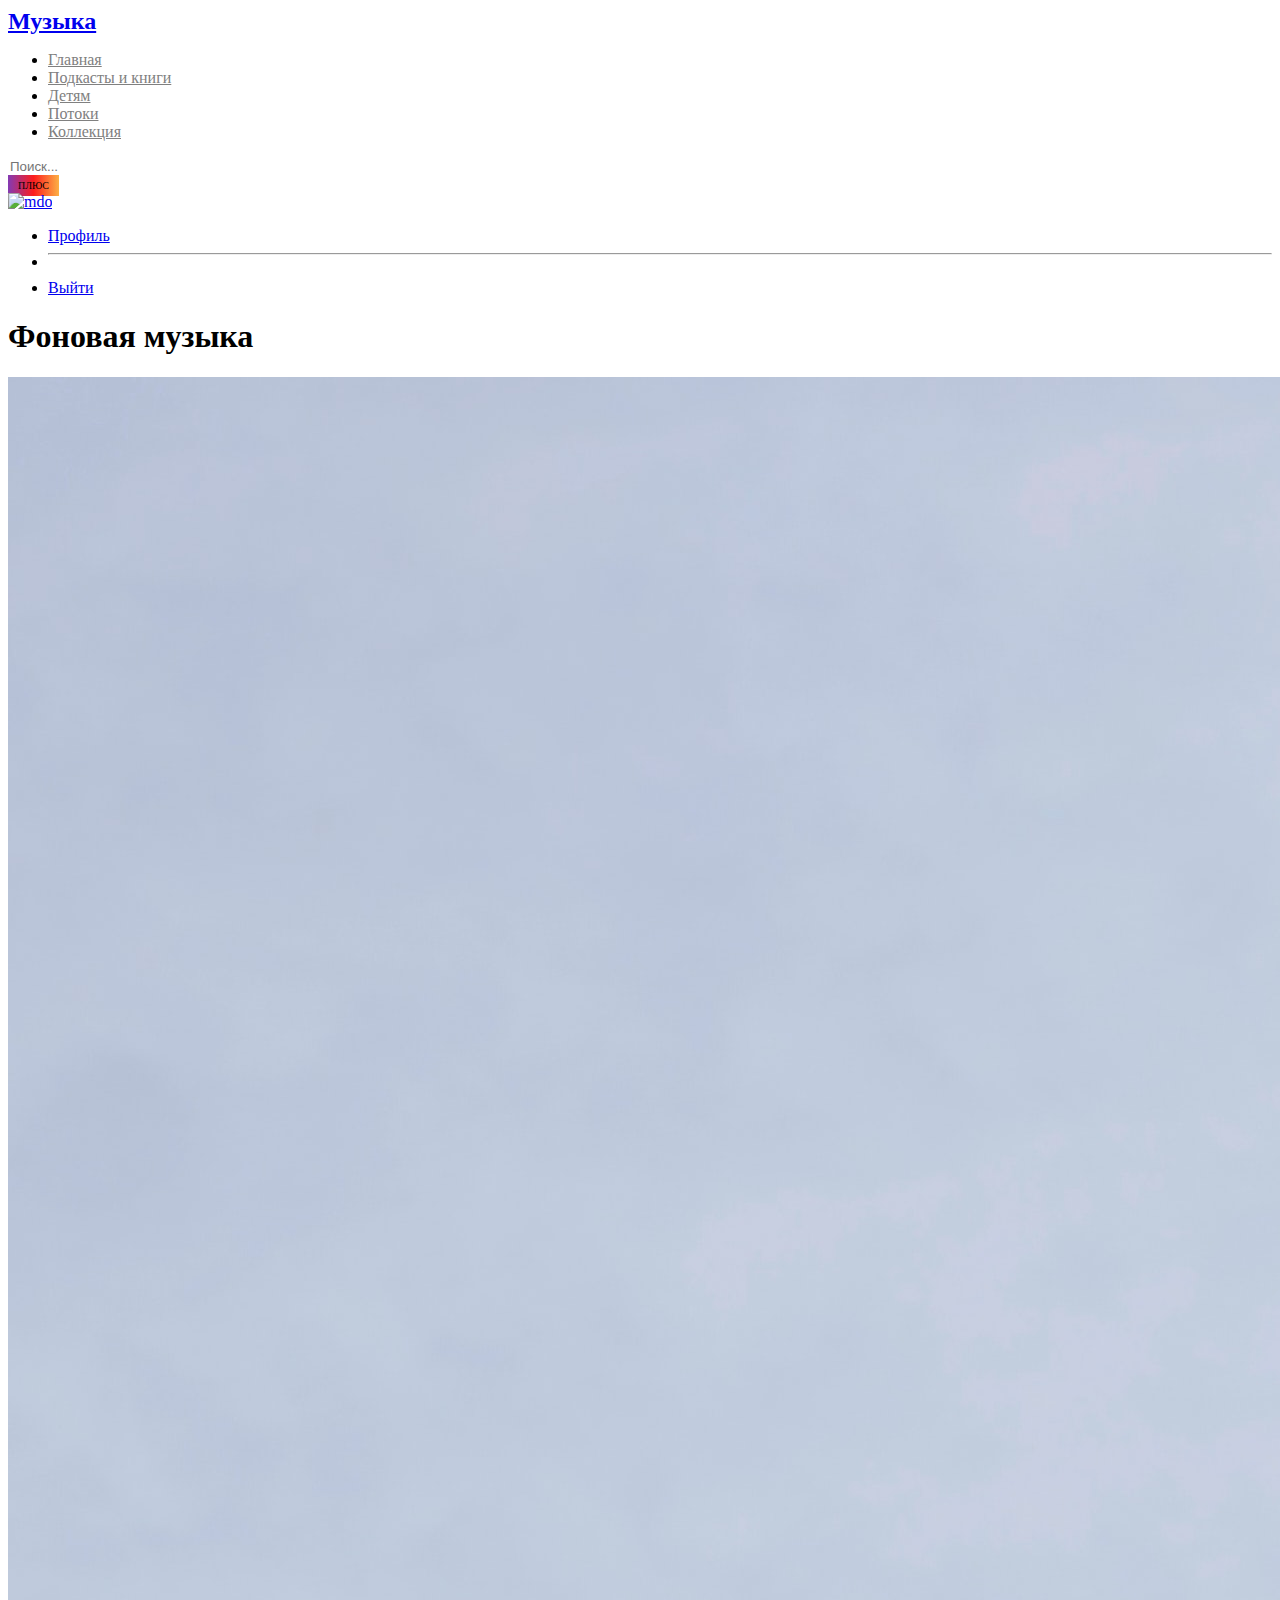
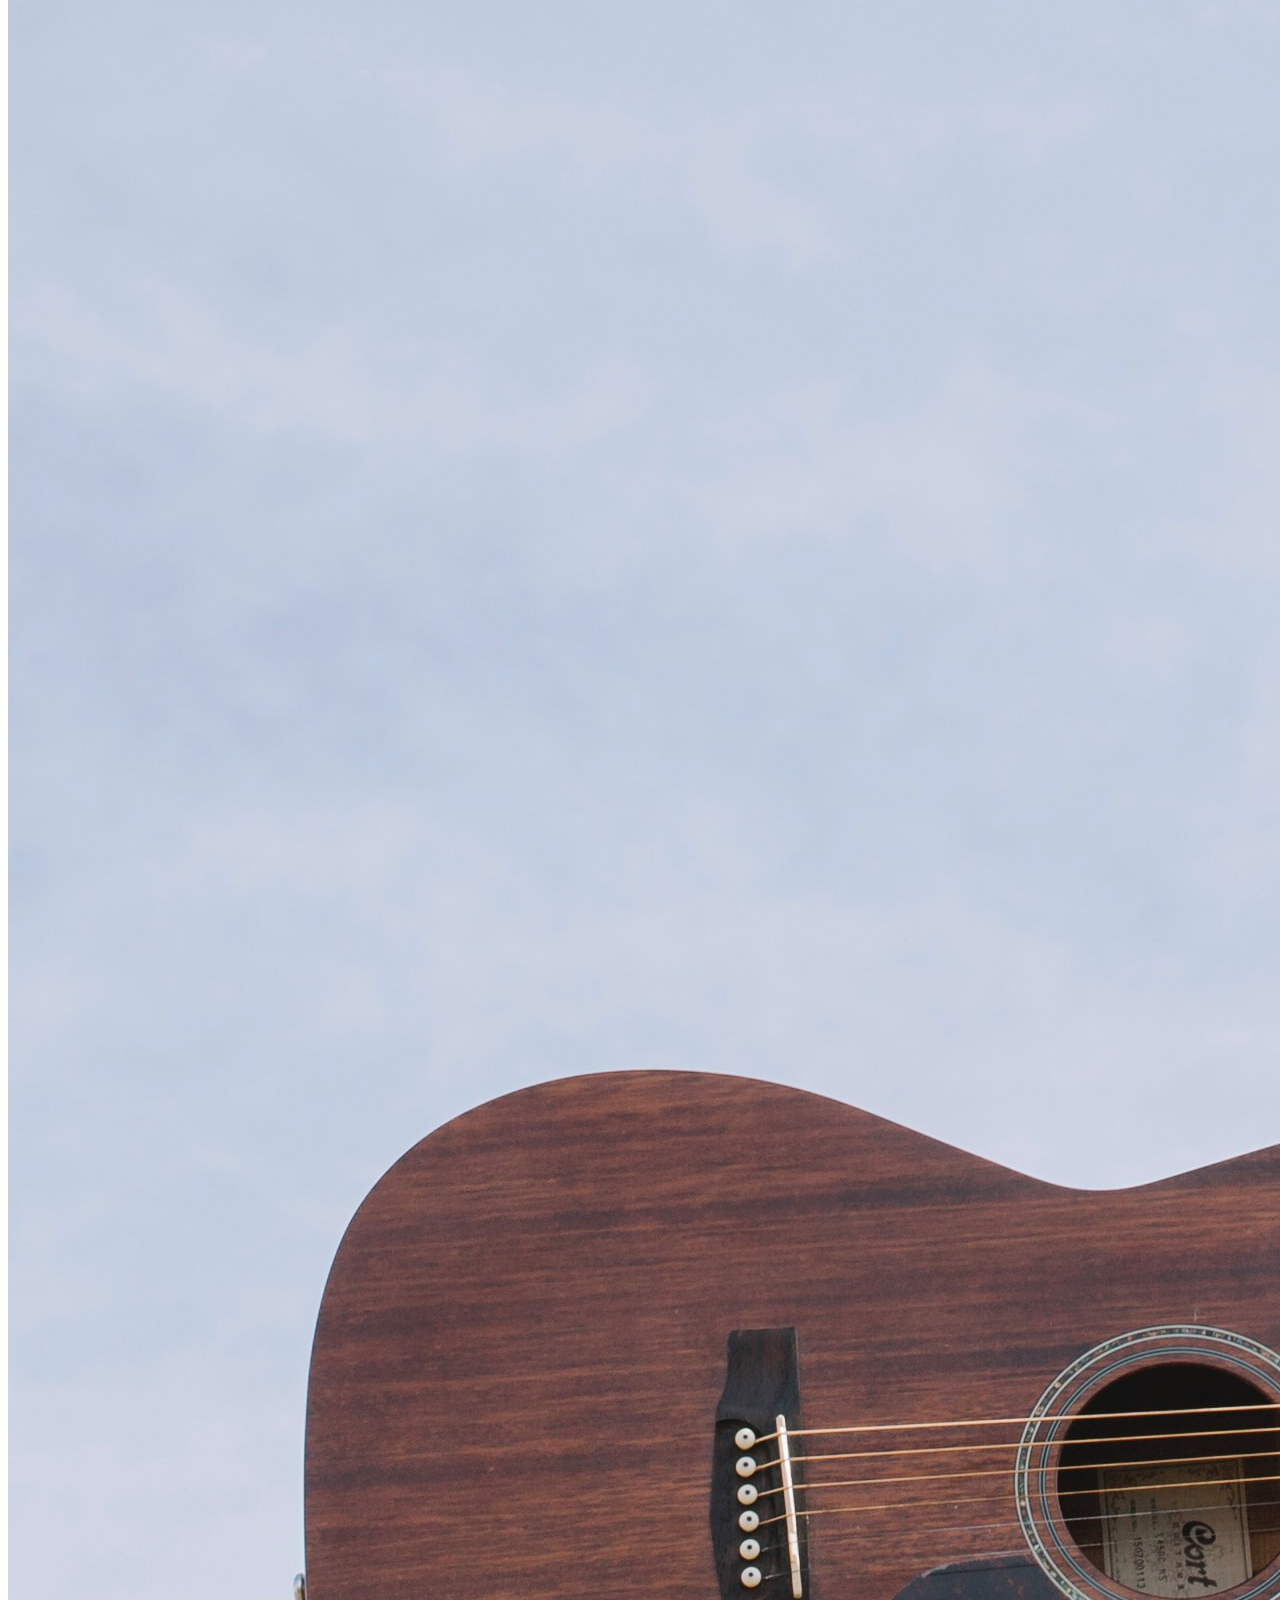
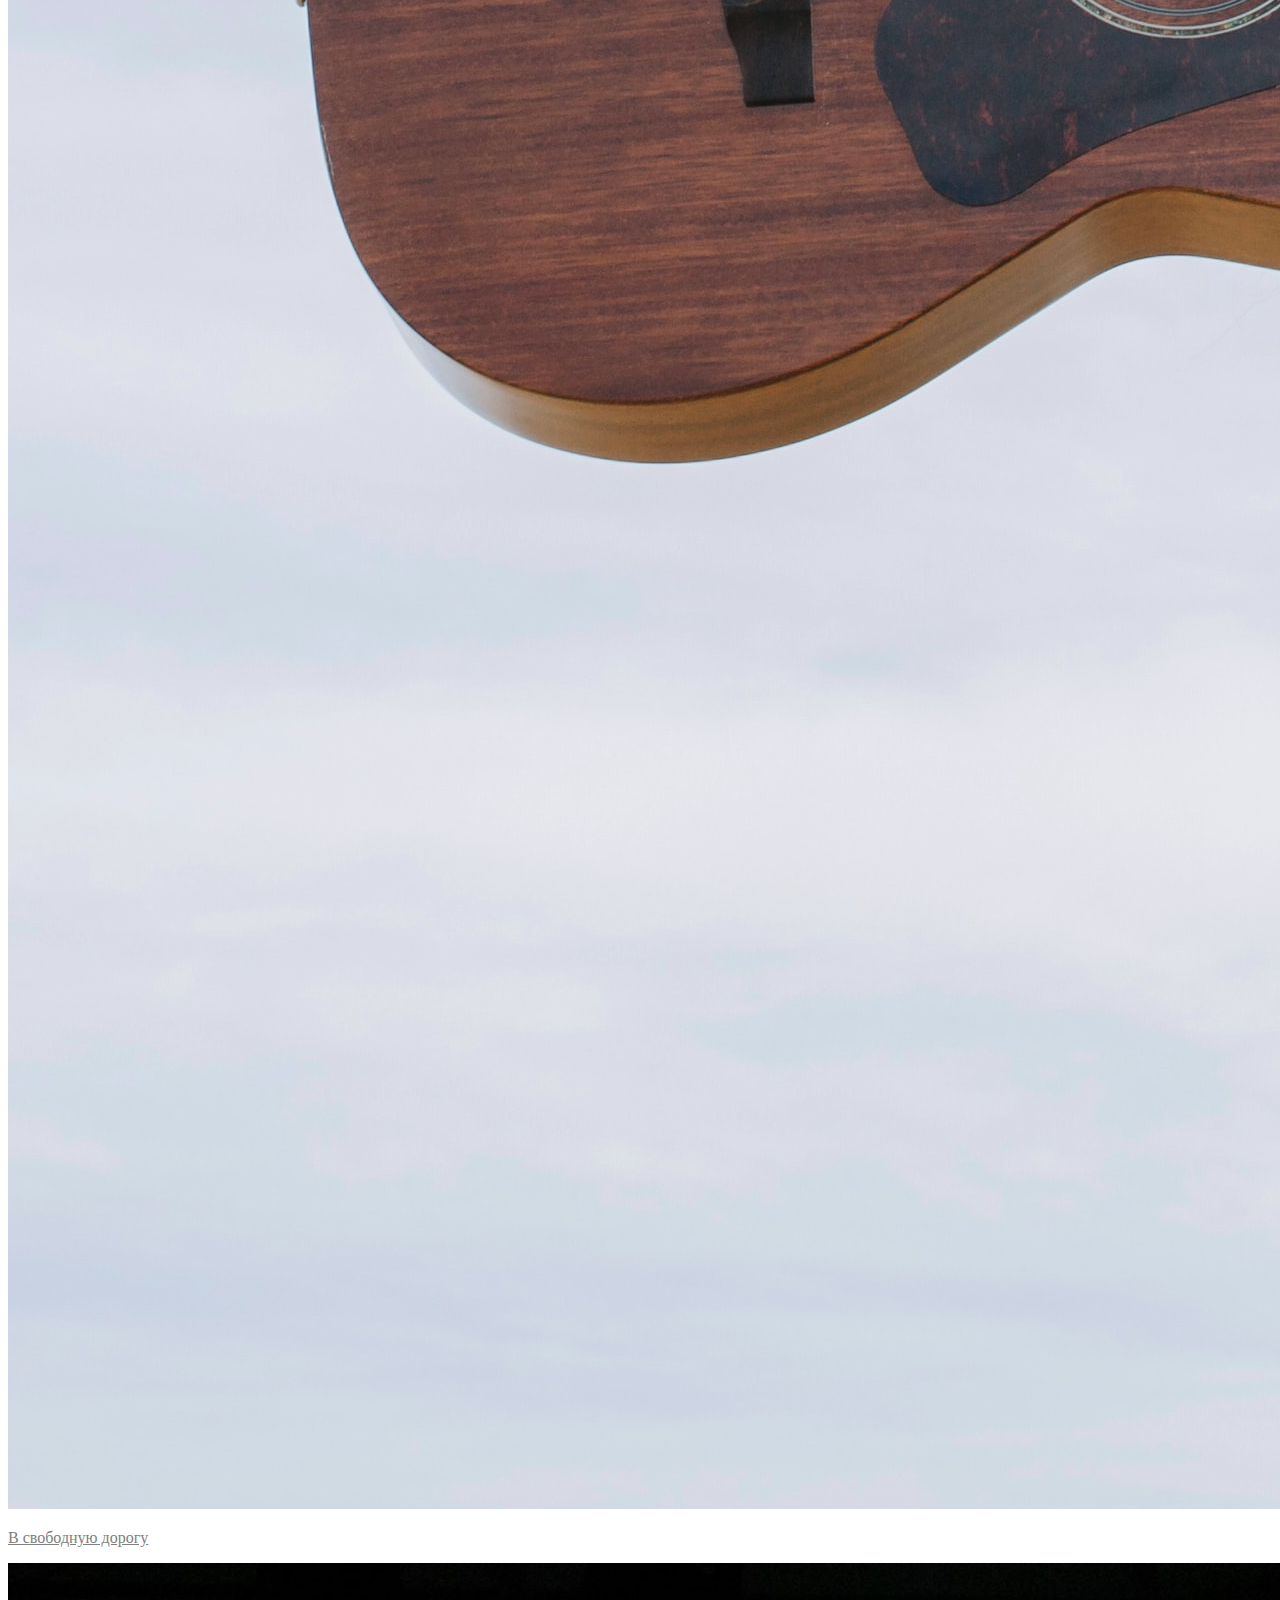
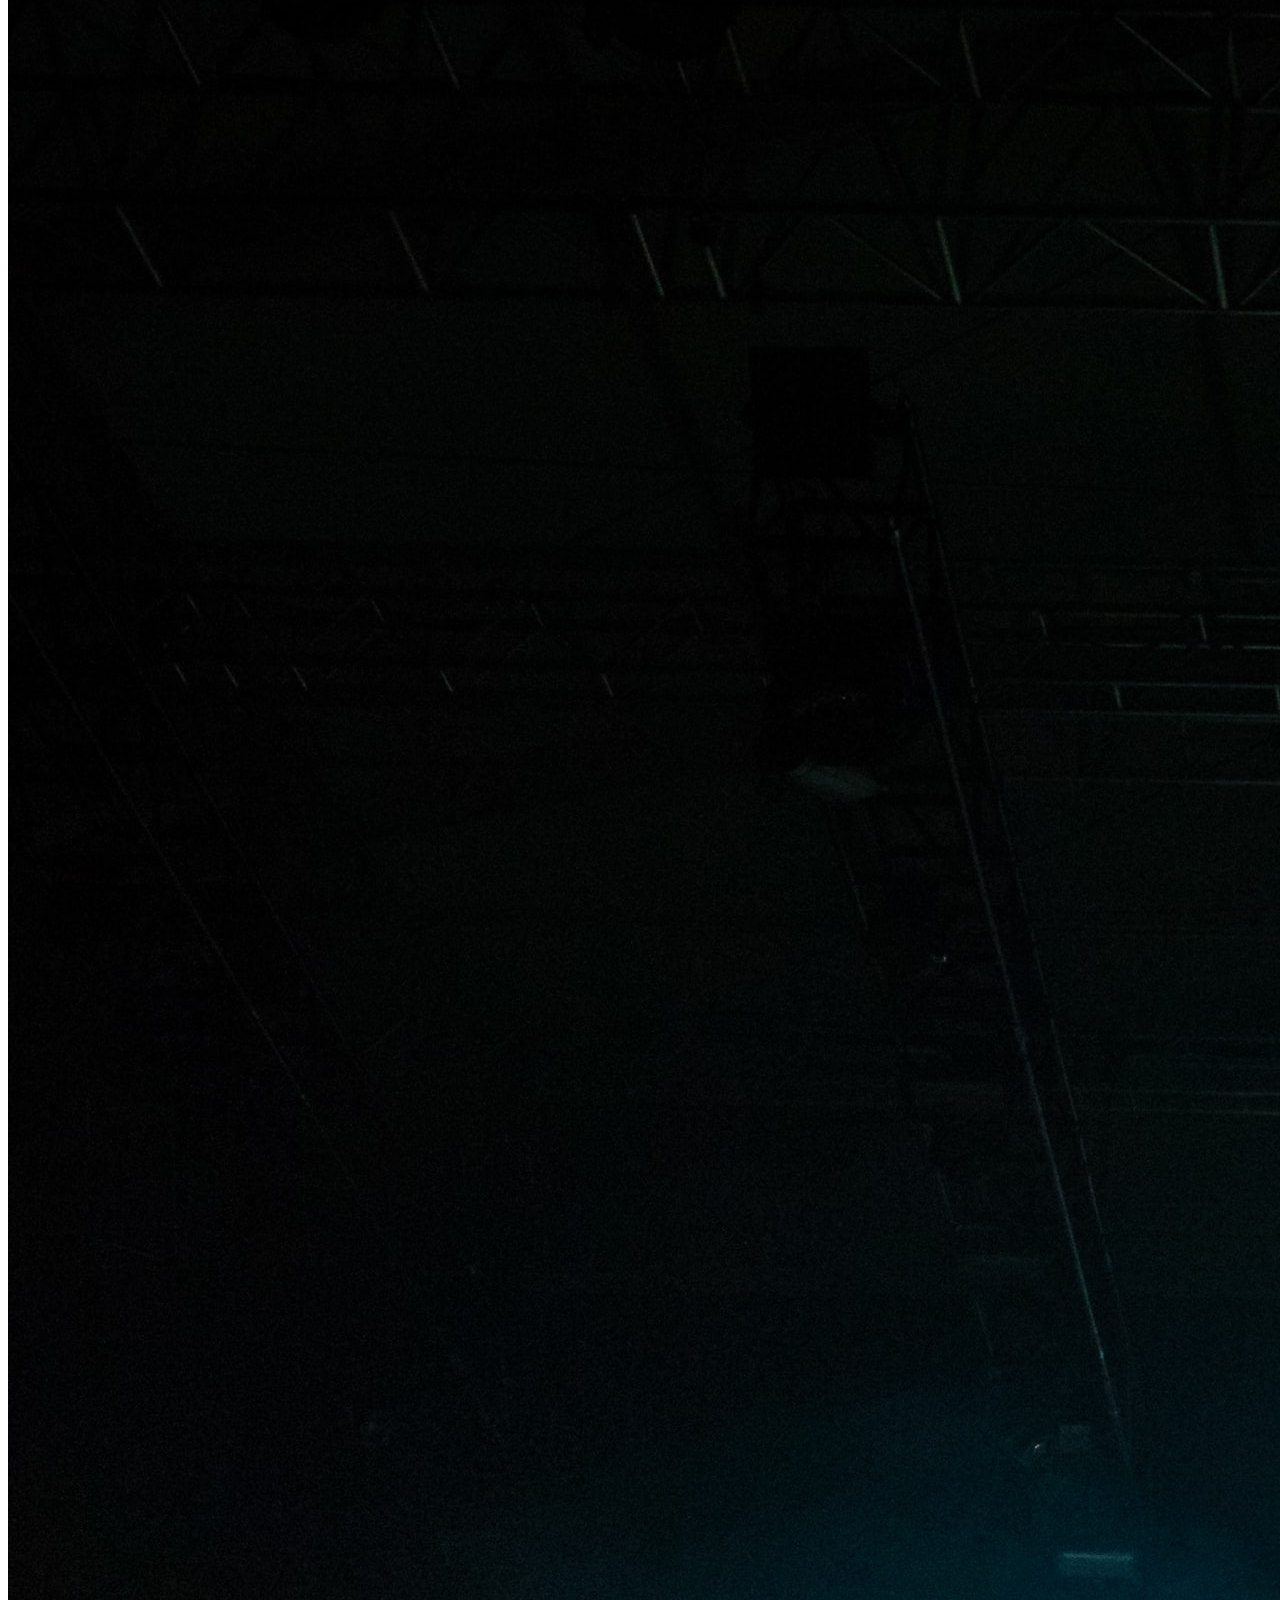
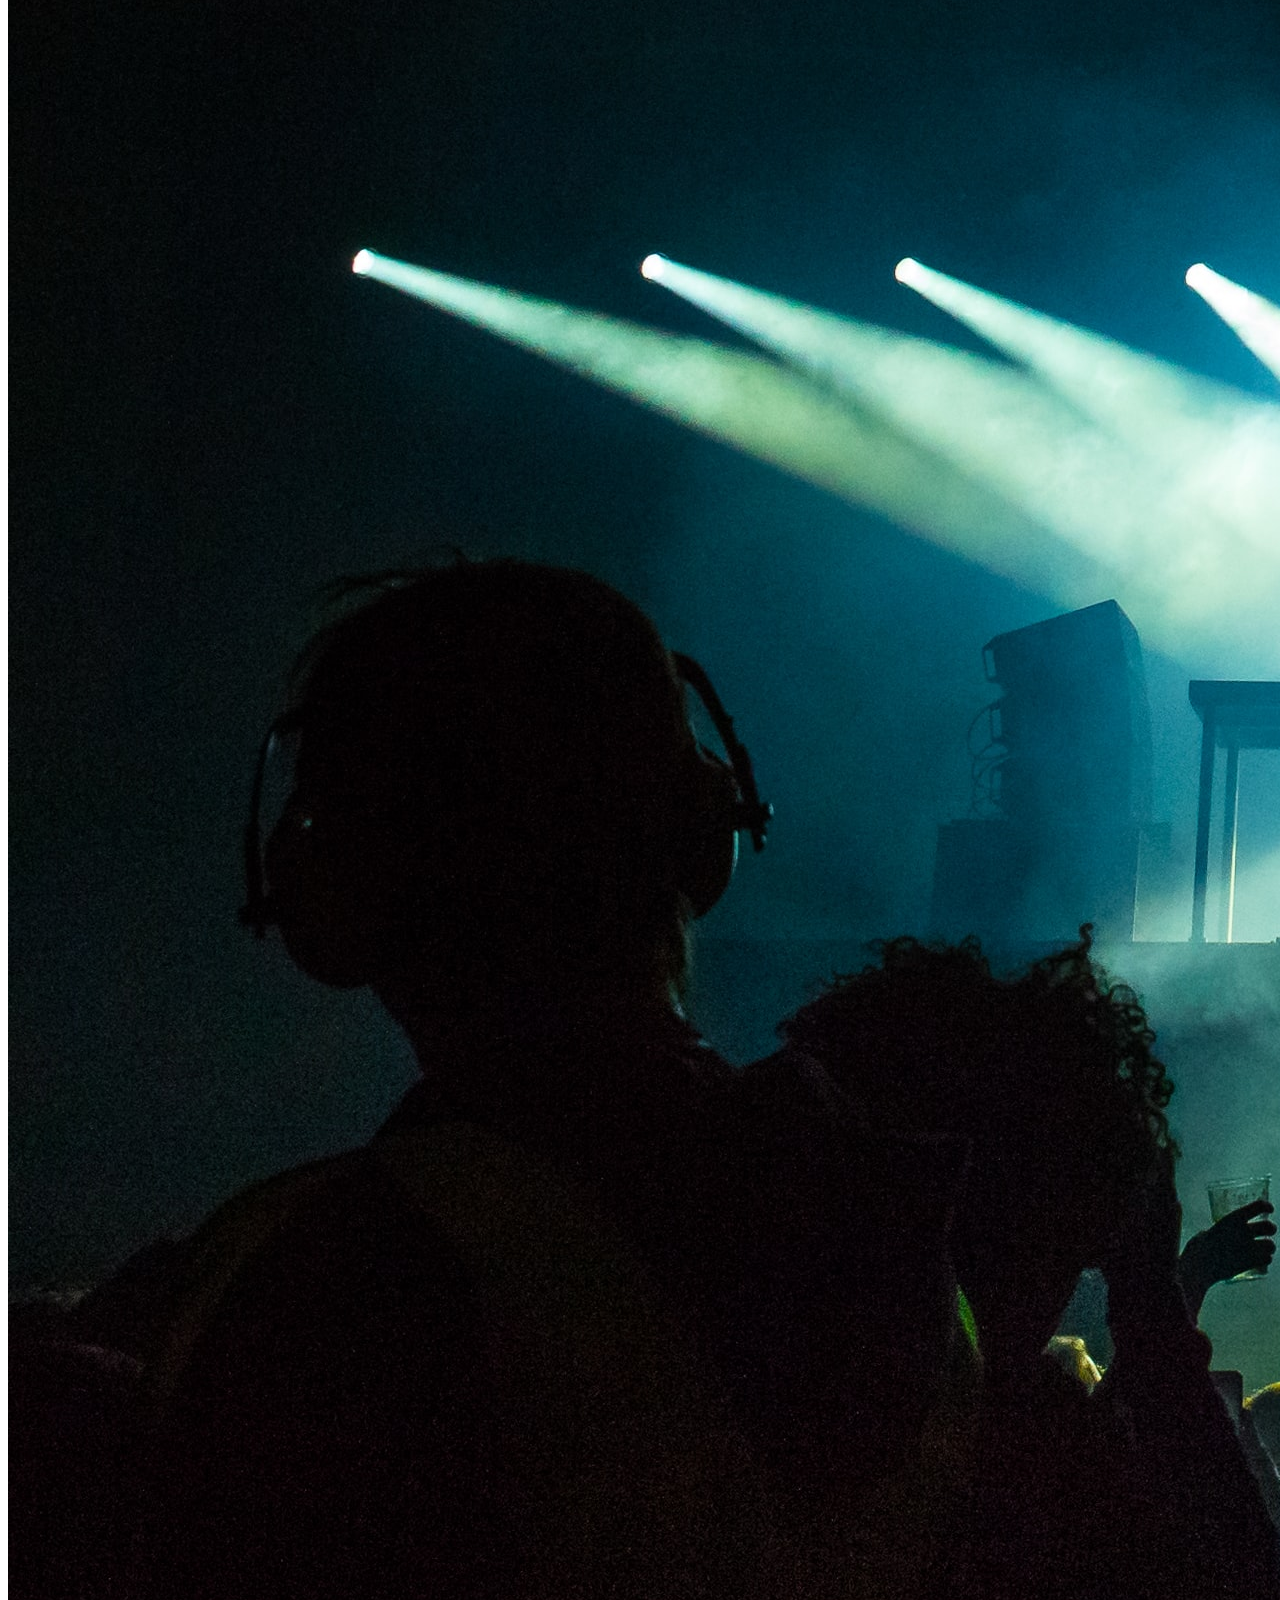
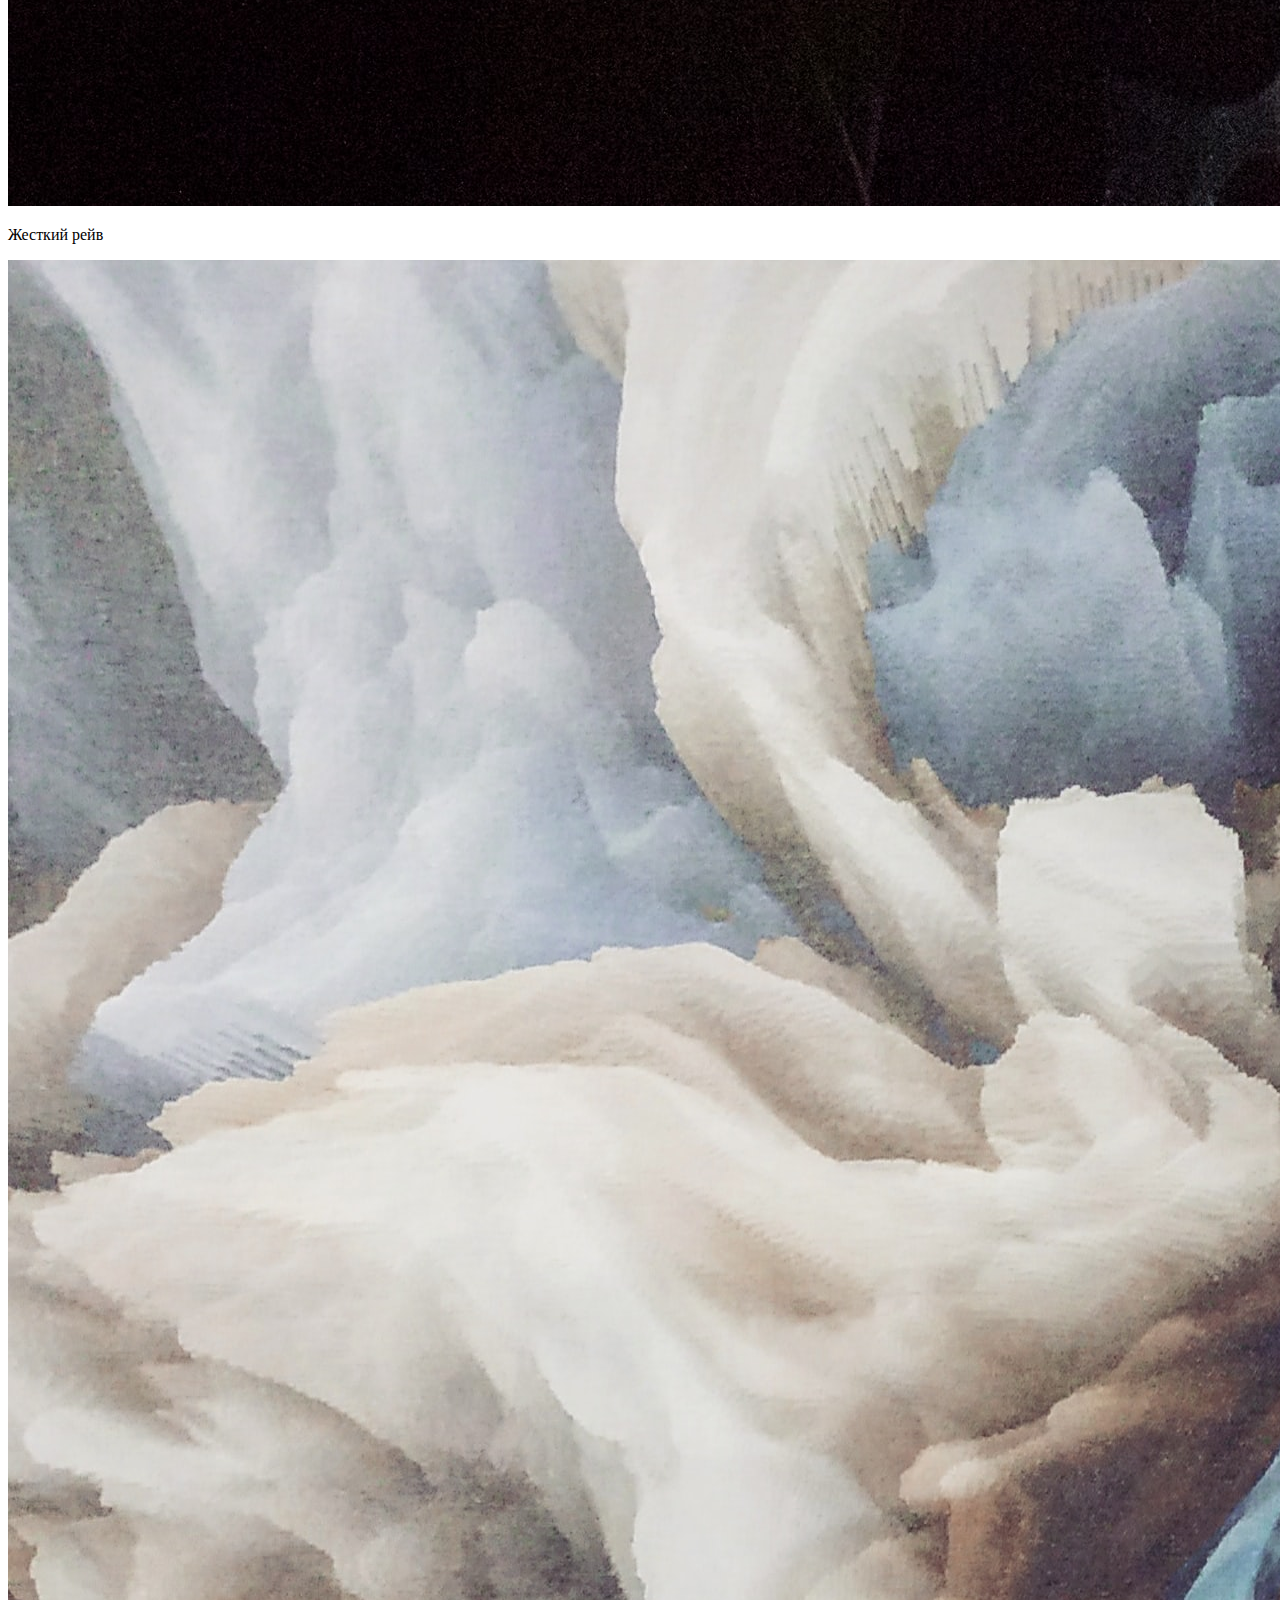
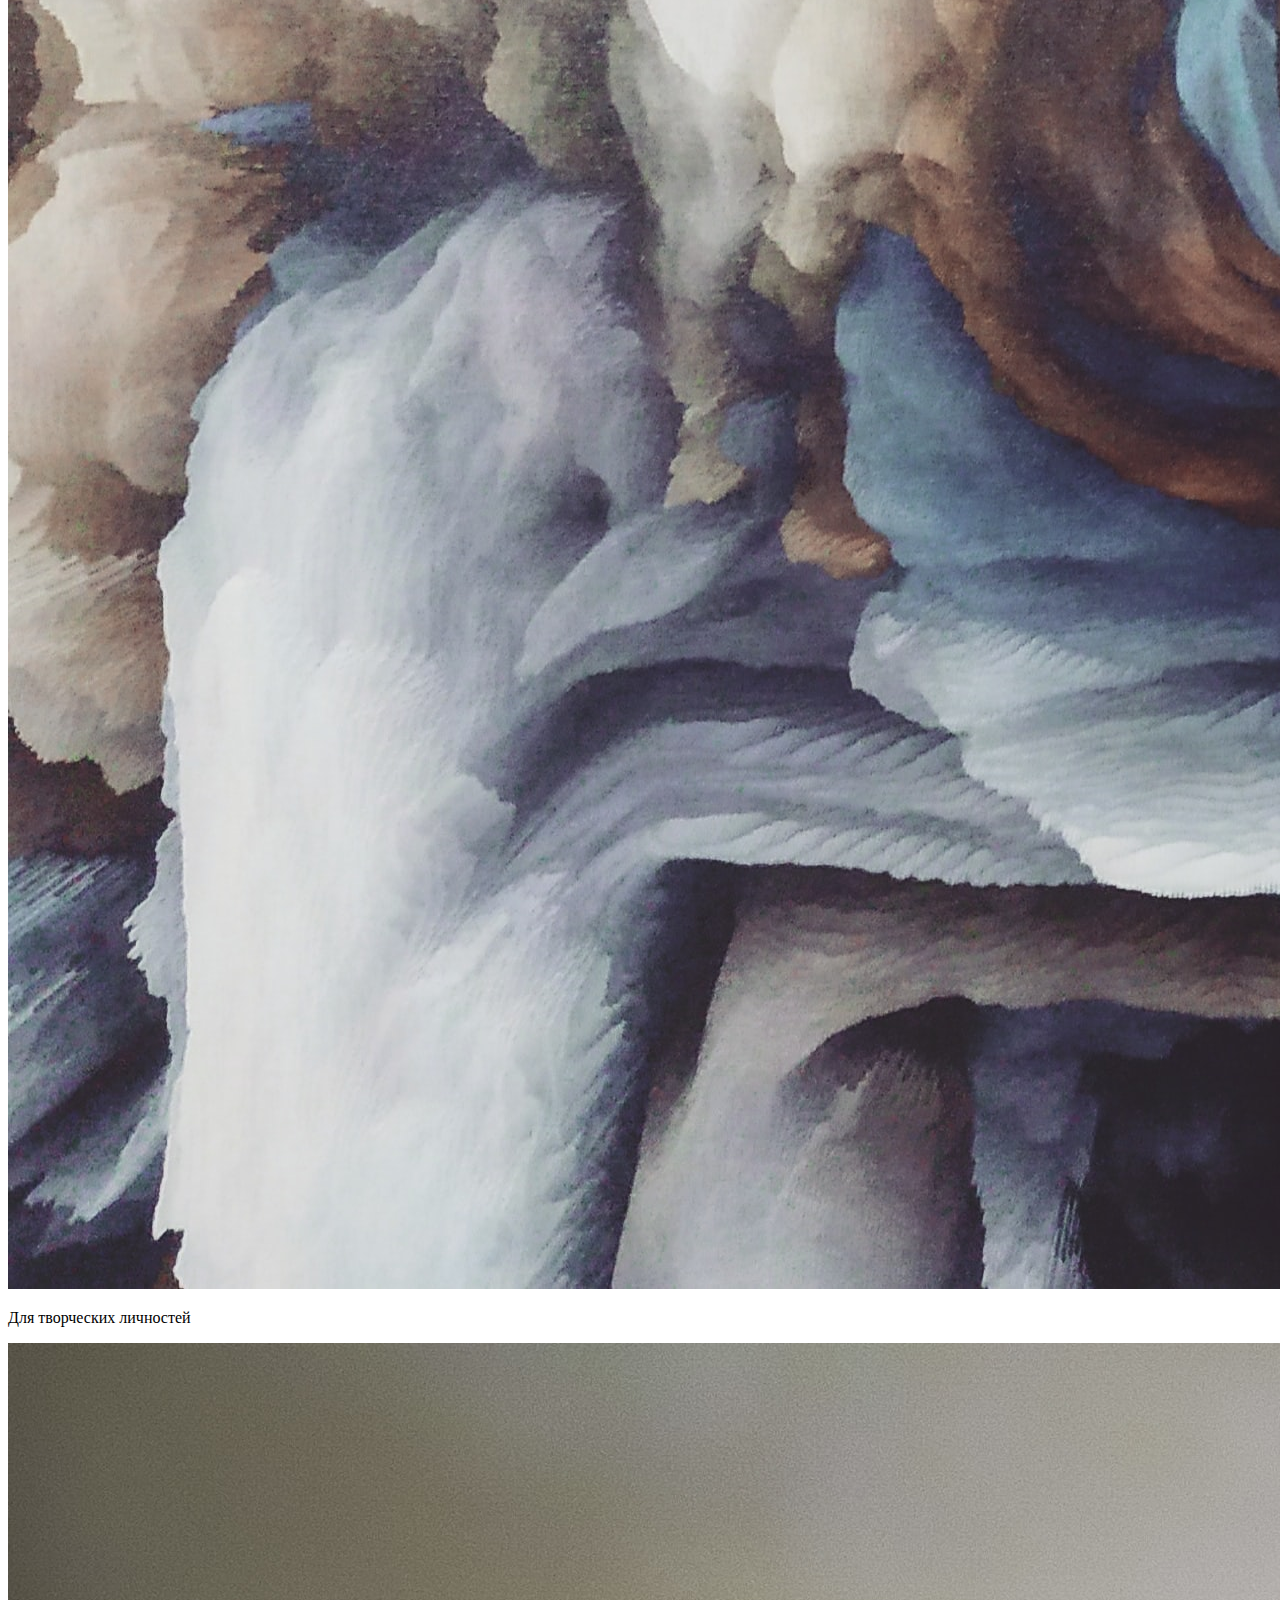
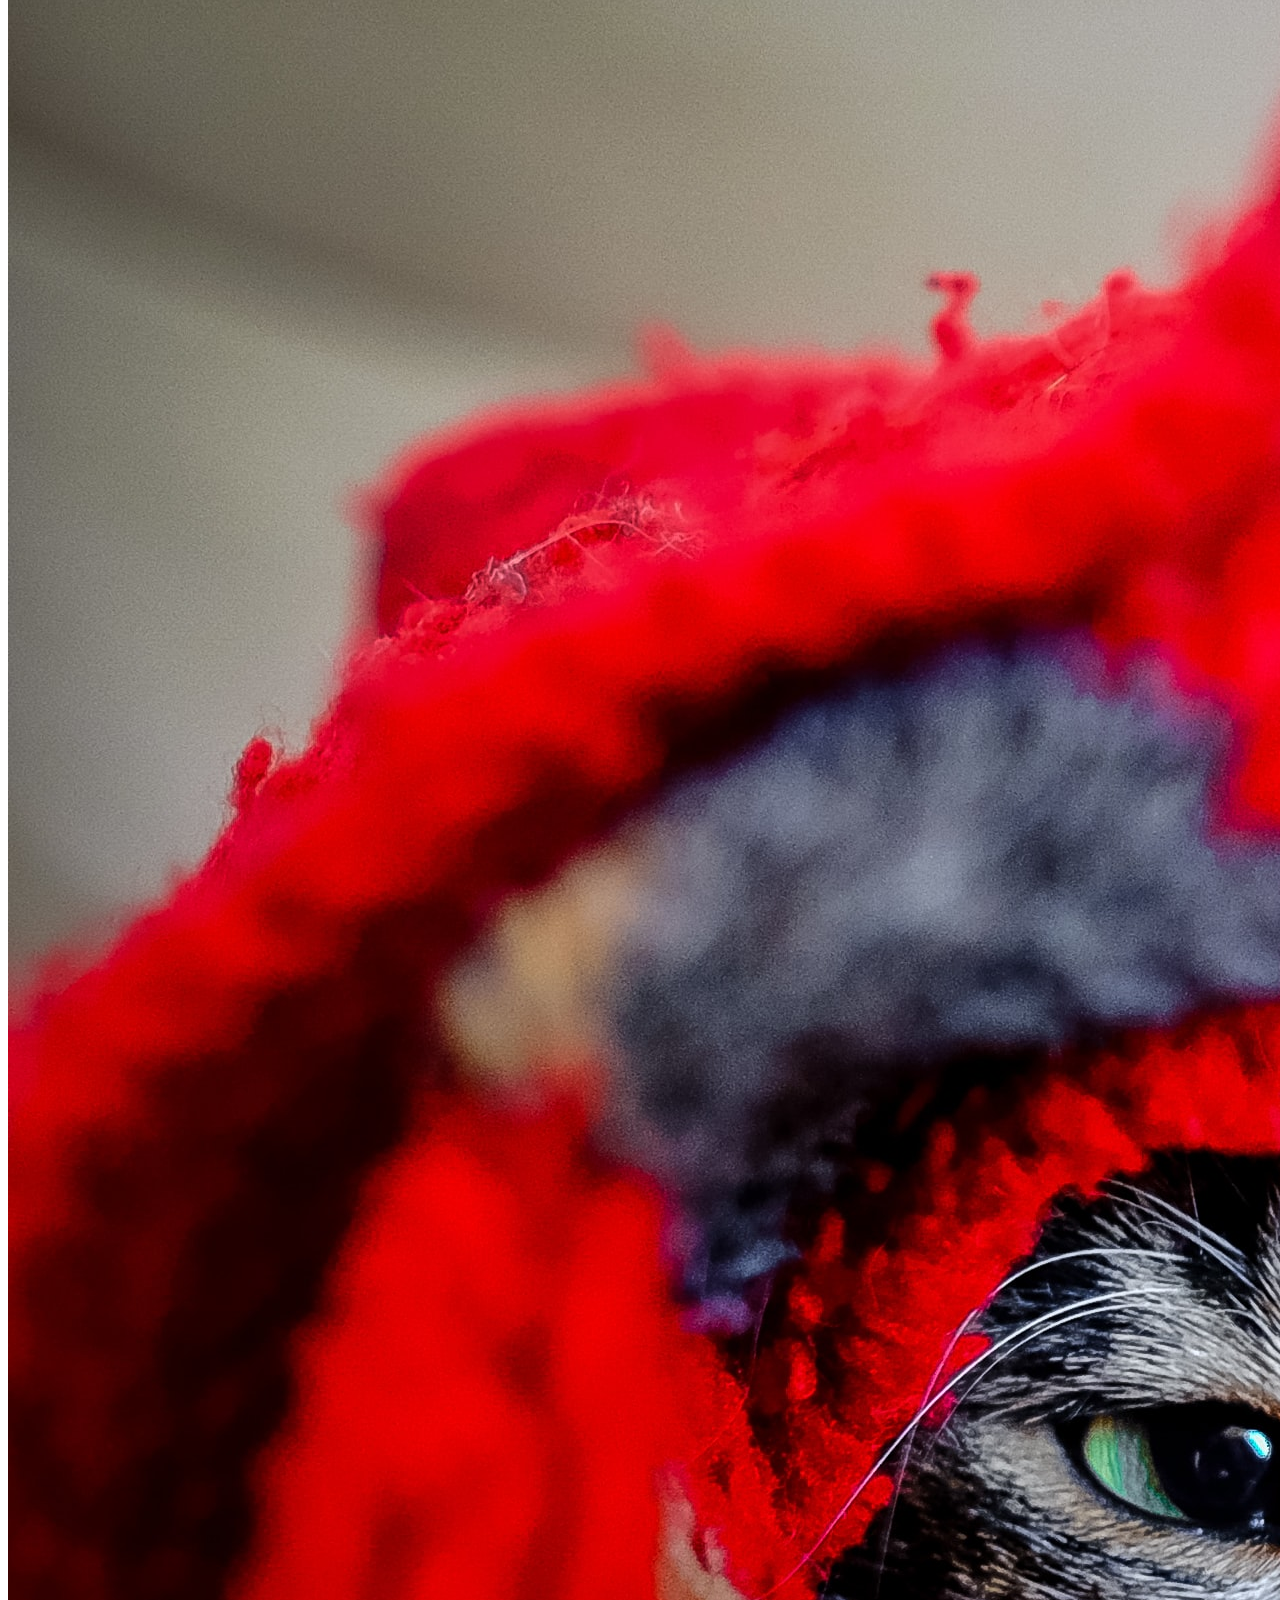
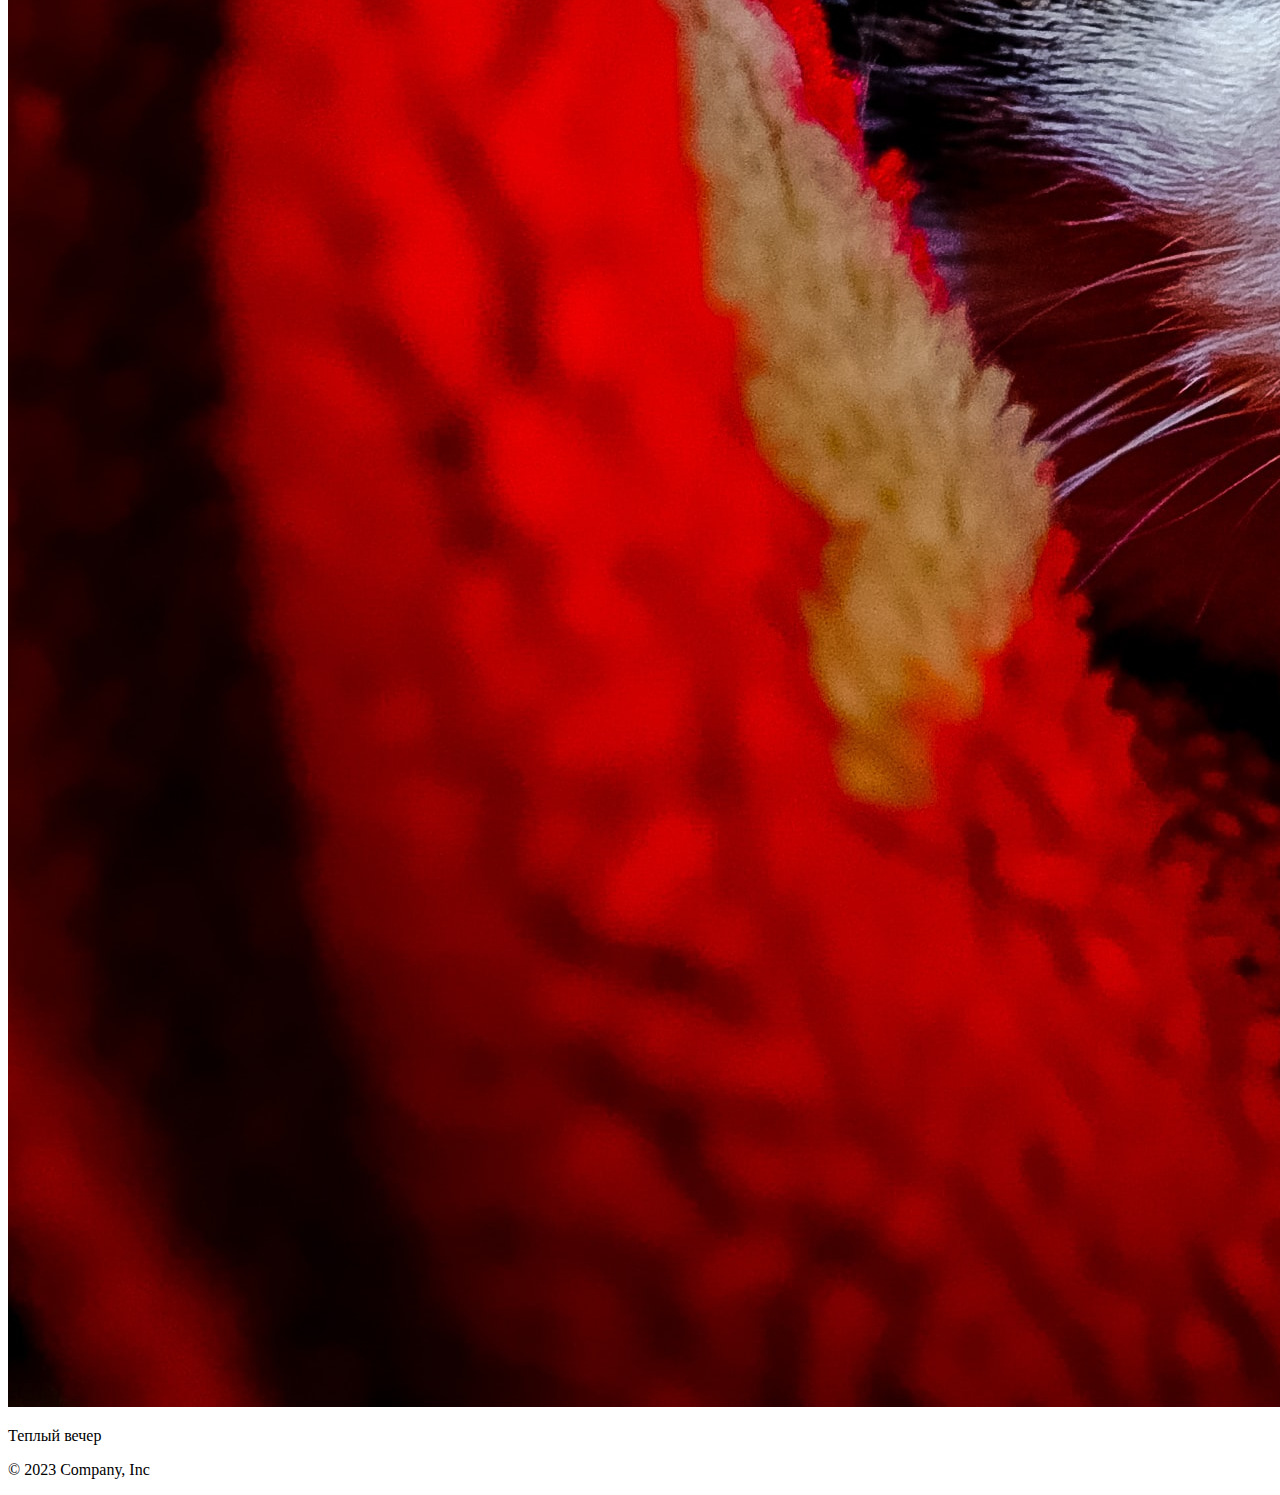
==== index.html @ a7c8a249 "Add files via upload" ====
<!DOCTYPE html>
<html lang="ru">
<head>
    <meta charset="UTF-8">
    <meta http-equiv="X-UA-Compatible" content="IE=edge">
    <meta name="viewport" content="width=device-width, initial-scale=1.0">
    <title>Главная</title>
    <link href="https://cdn.jsdelivr.net/npm/bootstrap@5.3.0-alpha1/dist/css/bootstrap.min.css" rel="stylesheet" integrity="sha384-GLhlTQ8iRABdZLl6O3oVMWSktQOp6b7In1Zl3/Jr59b6EGGoI1aFkw7cmDA6j6gD" crossorigin="anonymous">
    <link rel="stylesheet" href="css/index.css">
    <link rel="stylesheet" href="css/header.css">
</head>
<body>
    <header class="p-3 mb-3 border-bottom">
        <div class="container">
          <div class="d-flex flex-wrap align-items-center justify-content-center justify-content-lg-start">
            <a href="/" class="logo-text d-flex align-items-center me-3 mb-2 mb-lg-0 text-dark text-decoration-none">
                Музыка
            </a>
    
            <ul class="nav col-12 col-lg-auto mb-2 justify-content-center mb-md-0">
              <li><a href="#" class="nav-link px-2">Главная</a></li>
              <li><a href="#" class="nav-link px-2">Подкасты и книги</a></li>
              <li><a href="#" class="nav-link px-2">Детям</a></li>
              <li><a href="#" class="nav-link px-2">Потоки</a></li>
              <li><a href="#" class="nav-link px-2">Коллекция</a></li>
            </ul>
    
            <form class="col-12 col-lg-auto mb-3 mb-lg-0 me-lg-3 me-lg-auto ms-3" role="search">
              <input type="search" class="form-control" placeholder="Поиск..." aria-label="Search">
            </form>

            <span class="plus-badge badge rounded-pill bg-secondary me-4">
                ПЛЮС
            </span>
    
            <div class="dropdown text-end">
              <a href="#" class="d-block link-dark text-decoration-none" data-bs-toggle="dropdown" aria-expanded="false">
                <img src="https://github.com/mdo.png" alt="mdo" width="48" height="48" class="rounded-circle">
              </a>
              <ul class="dropdown-menu text-small">
                <li><a class="dropdown-item" href="#">Профиль</a></li>
                <li><hr class="dropdown-divider"></li>
                <li><a class="dropdown-item" href="#">Выйти</a></li>
              </ul>
            </div>
          </div>
        </div>
    </header>

    <main class="container">
        <h1 class="my-5">
            Фоновая музыка
        </h1>

        <div class="albums row">
            <div class="col-3">
                <a href="album.html" class="text-decoration-none">
                    <div class="card">
                        <img src="assets/pick1.jpg" alt="" class="card-image-top">
                        <div class="card-body">
                            <p class="card-text">В свободную дорогу</p>
                        </div>
                    </div>
                </a>
            </div>
            <div class="col-3">
                <div class="card">
                    <img src="assets/pick2.jpg" alt="" class="card-image-top">
                    <div class="card-body">
                        <p class="card-text">Жесткий рейв</p>
                    </div>
                </div>
            </div>
            <div class="col-3">
                <div class="card">
                    <img src="assets/pick3.jpg" alt="" class="card-image-top">
                    <div class="card-body">
                        <p class="card-text">Для творческих личностей</p>
                    </div>
                </div>
            </div>
            <div class="col-3">
                <div class="card">
                    <img src="assets/pick4.jpg" alt="" class="card-image-top">
                    <div class="card-body">
                        <p class="card-text">Теплый вечер</p>
                    </div>
                </div>
            </div>
        </div>
    </main>

    <footer class="py-3 my-4">
        <p class="text-center text-muted">© 2023 Company, Inc</p>
    </footer>


    <script src="https://cdn.jsdelivr.net/npm/bootstrap@5.3.0-alpha1/dist/js/bootstrap.bundle.min.js" integrity="sha384-w76AqPfDkMBDXo30jS1Sgez6pr3x5MlQ1ZAGC+nuZB+EYdgRZgiwxhTBTkF7CXvN" crossorigin="anonymous"></script>
</body>
</html>
---- css/index.css ----
.albums .card:hover {
    outline: 4px solid yellow;
}

.albums a {
    color: gray;
}
---- css/header.css ----
input[type="search"] {
    border: none;
} 

.logo-text {
    font-size: 24px;
    font-weight: bold;
}

header .nav-link {
    color: gray;
}

header .nav-link:hover, .nav-link:focus {
    color: red;
}

header .nav-link:active{
    color: yellow;
}

.plus-badge {
    font-size: 10px;
    padding: 5px 10px;
    background: rgb(131,58,180);
    background: linear-gradient(90deg, rgba(131,58,180,1) 0%, rgba(253,29,29,1) 50%, rgba(252,176,69,1) 100%);
}
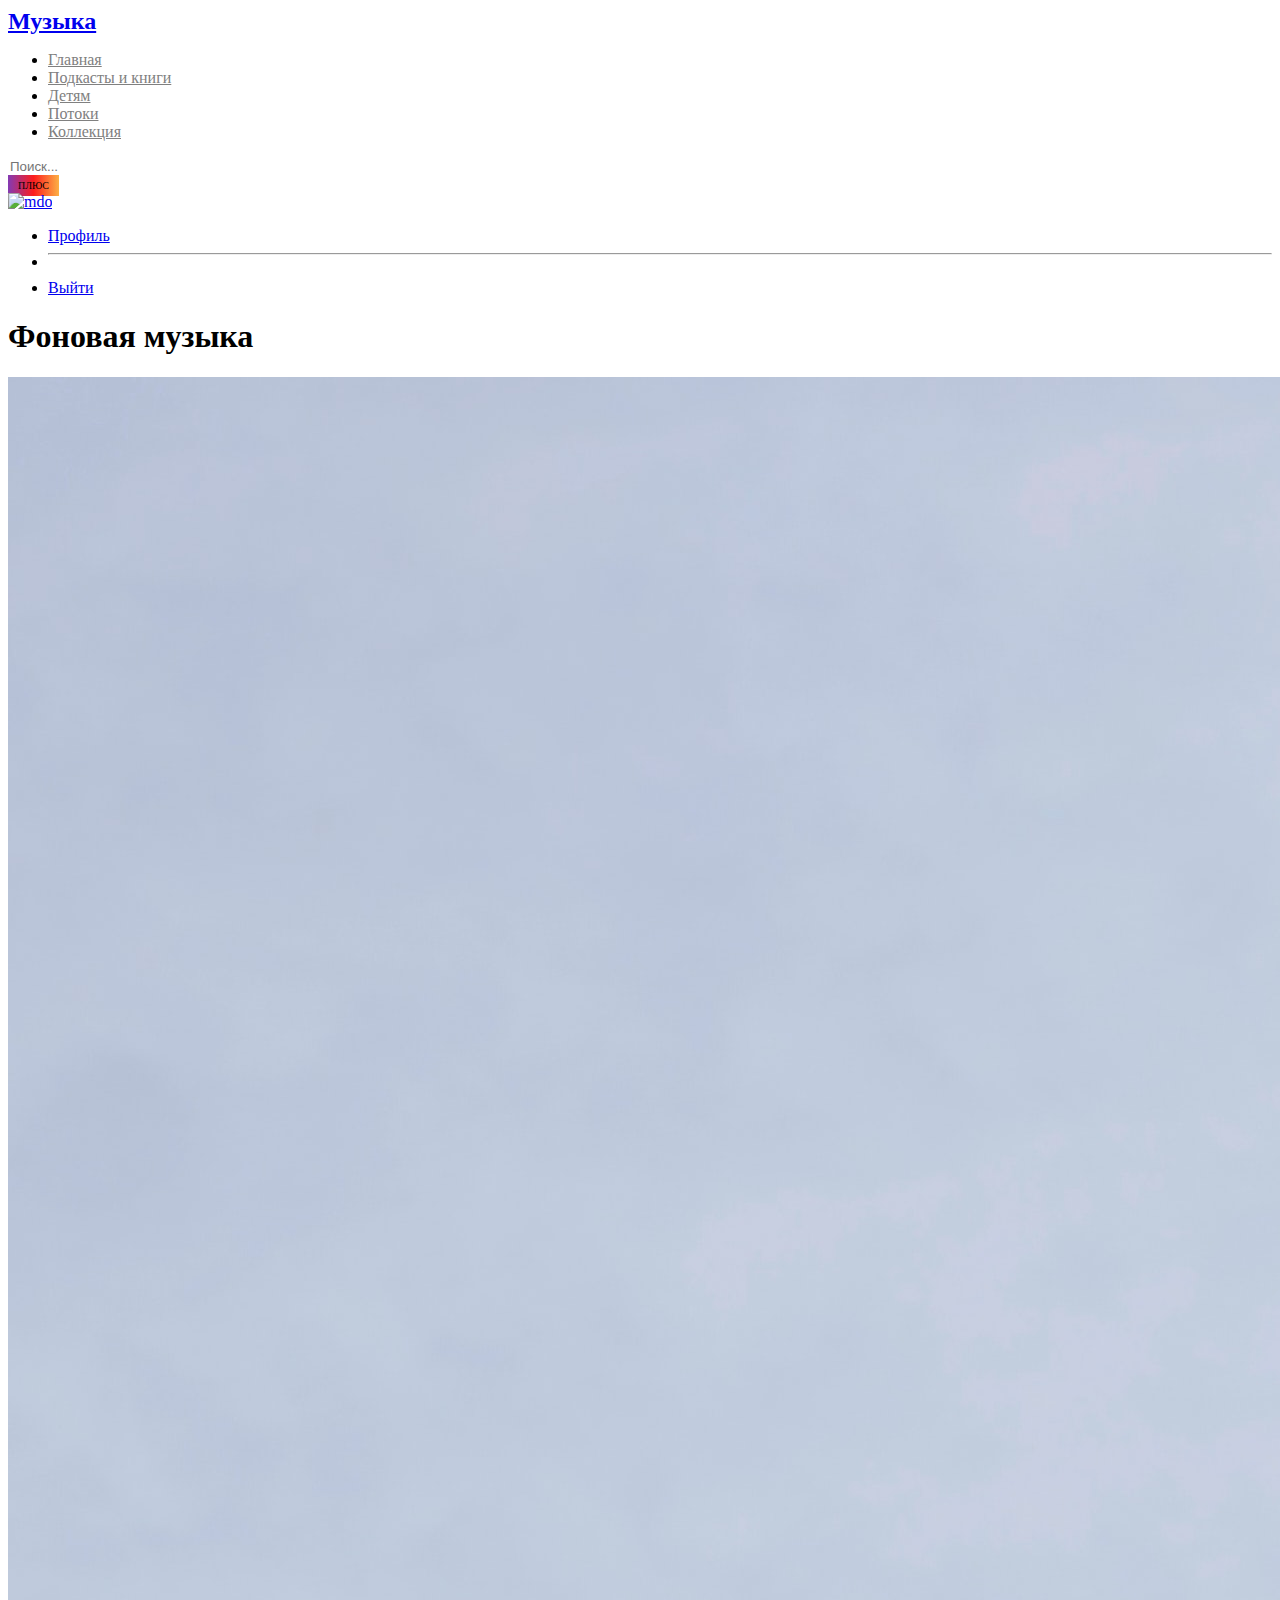
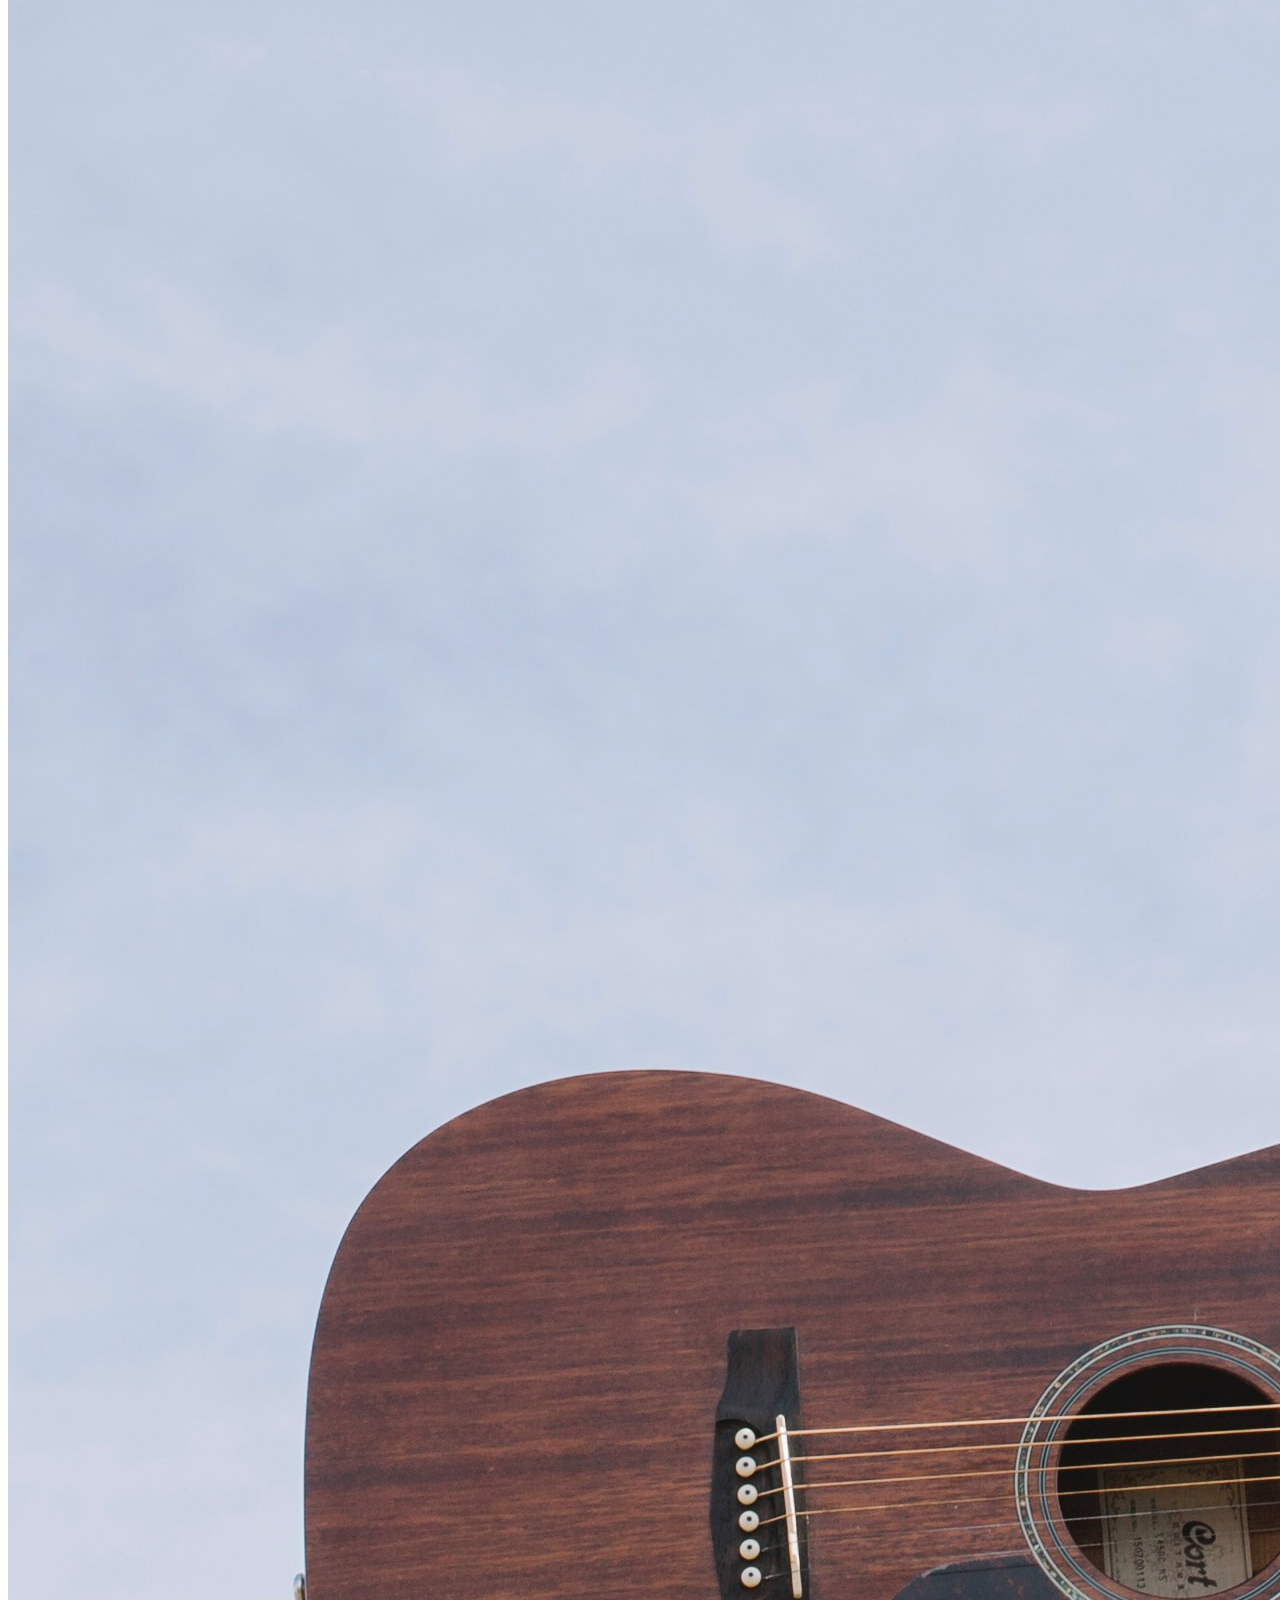
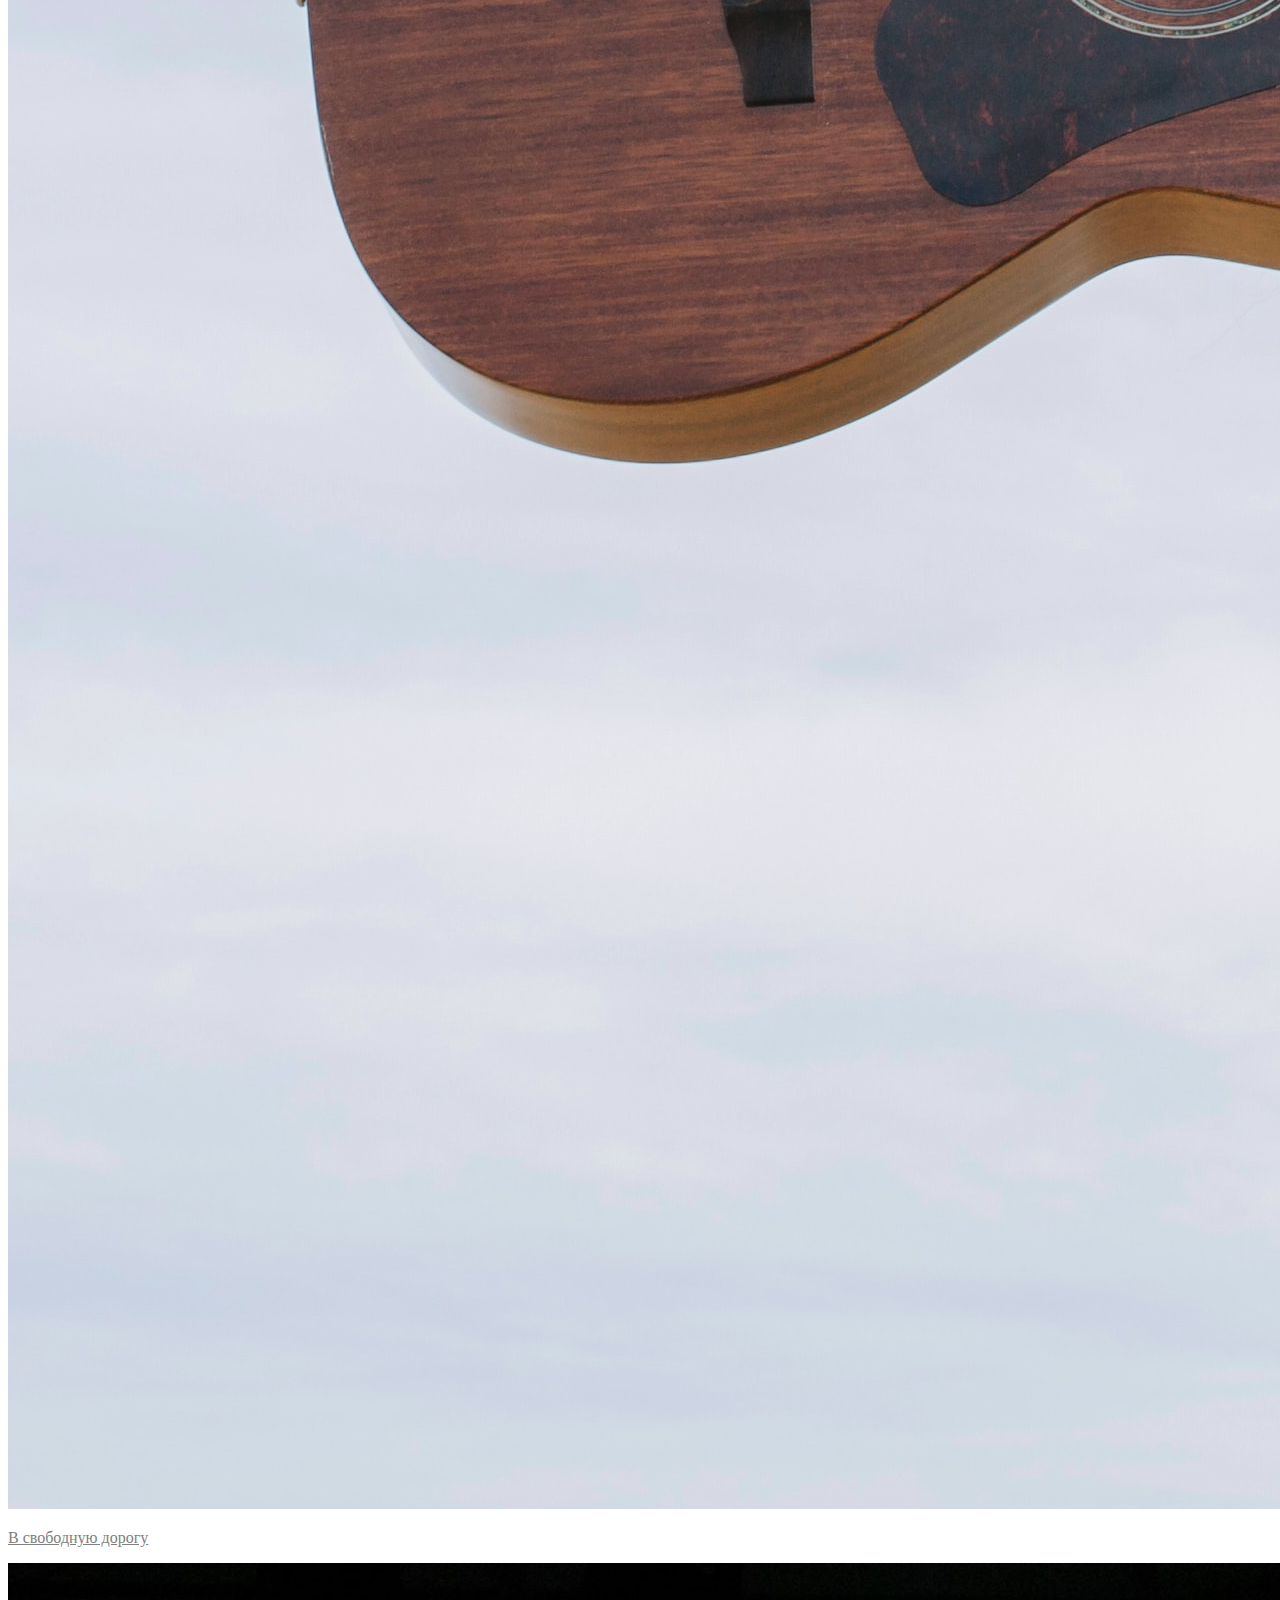
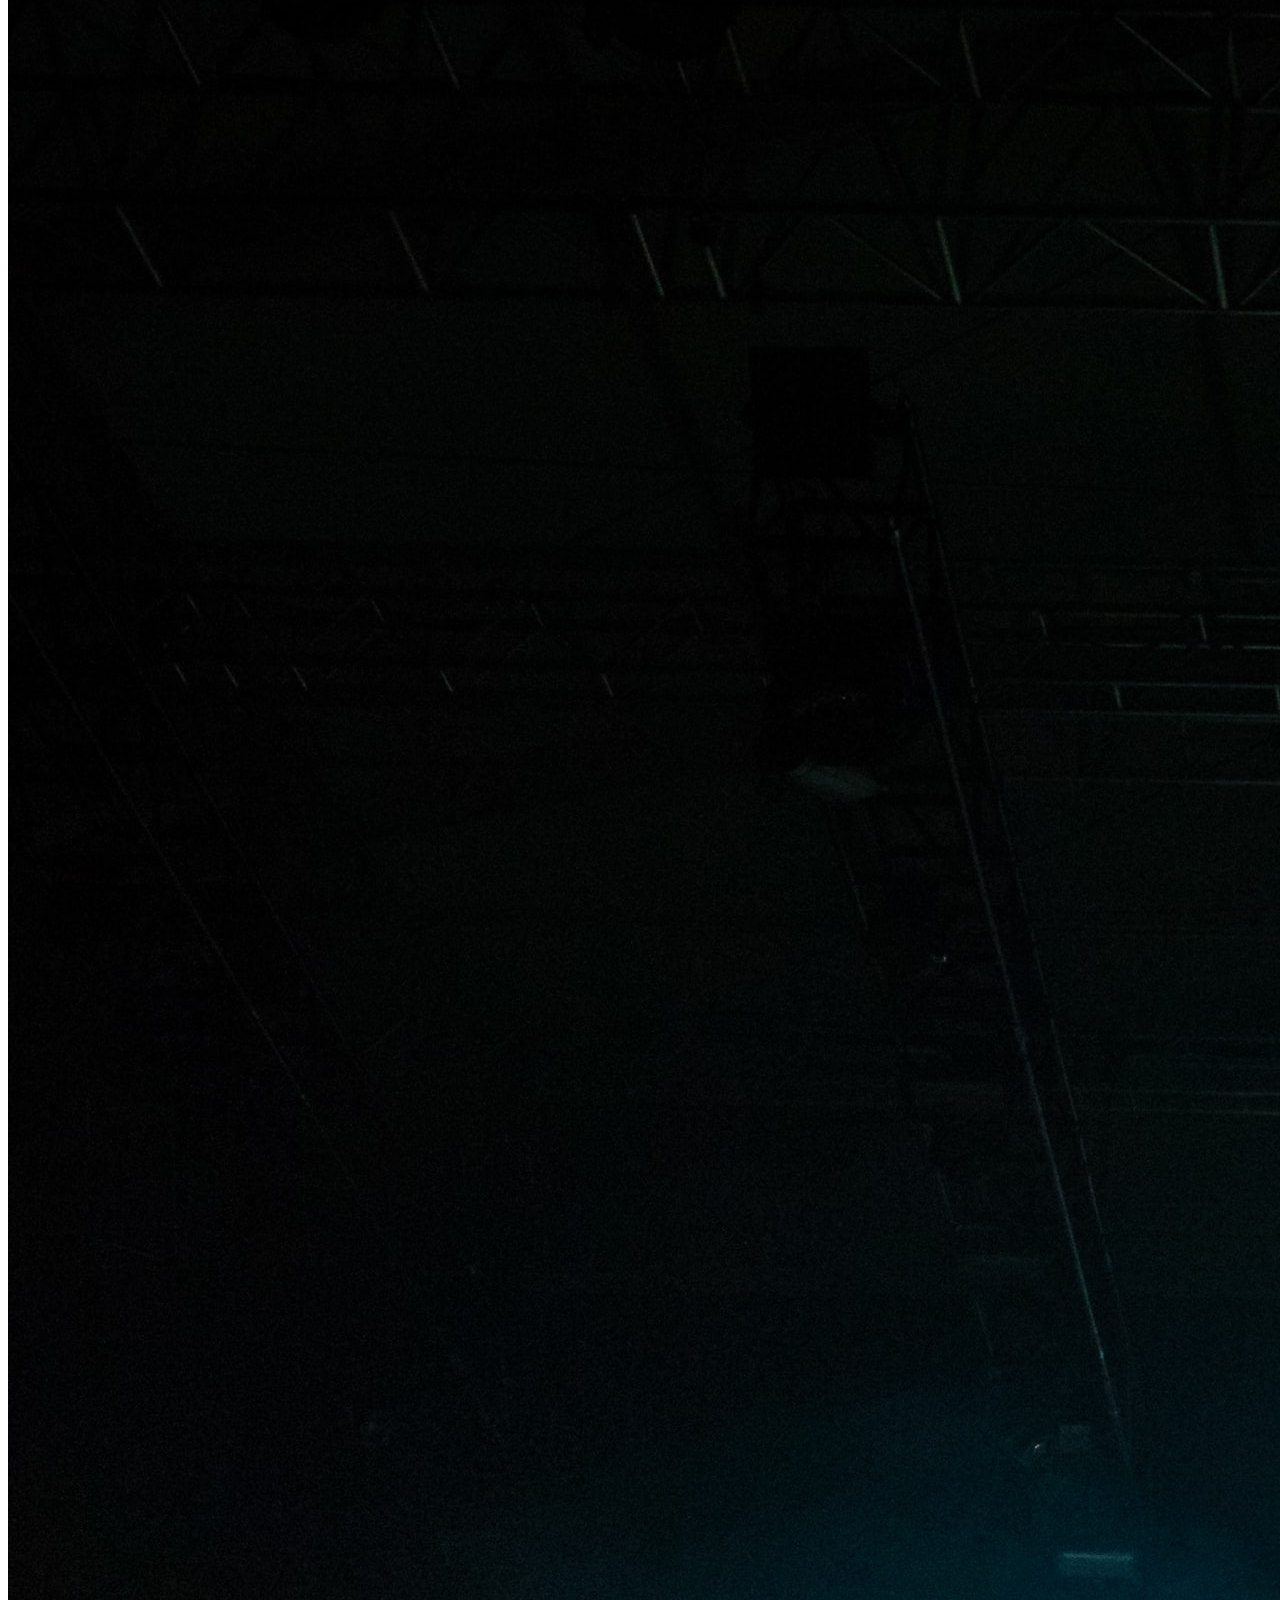
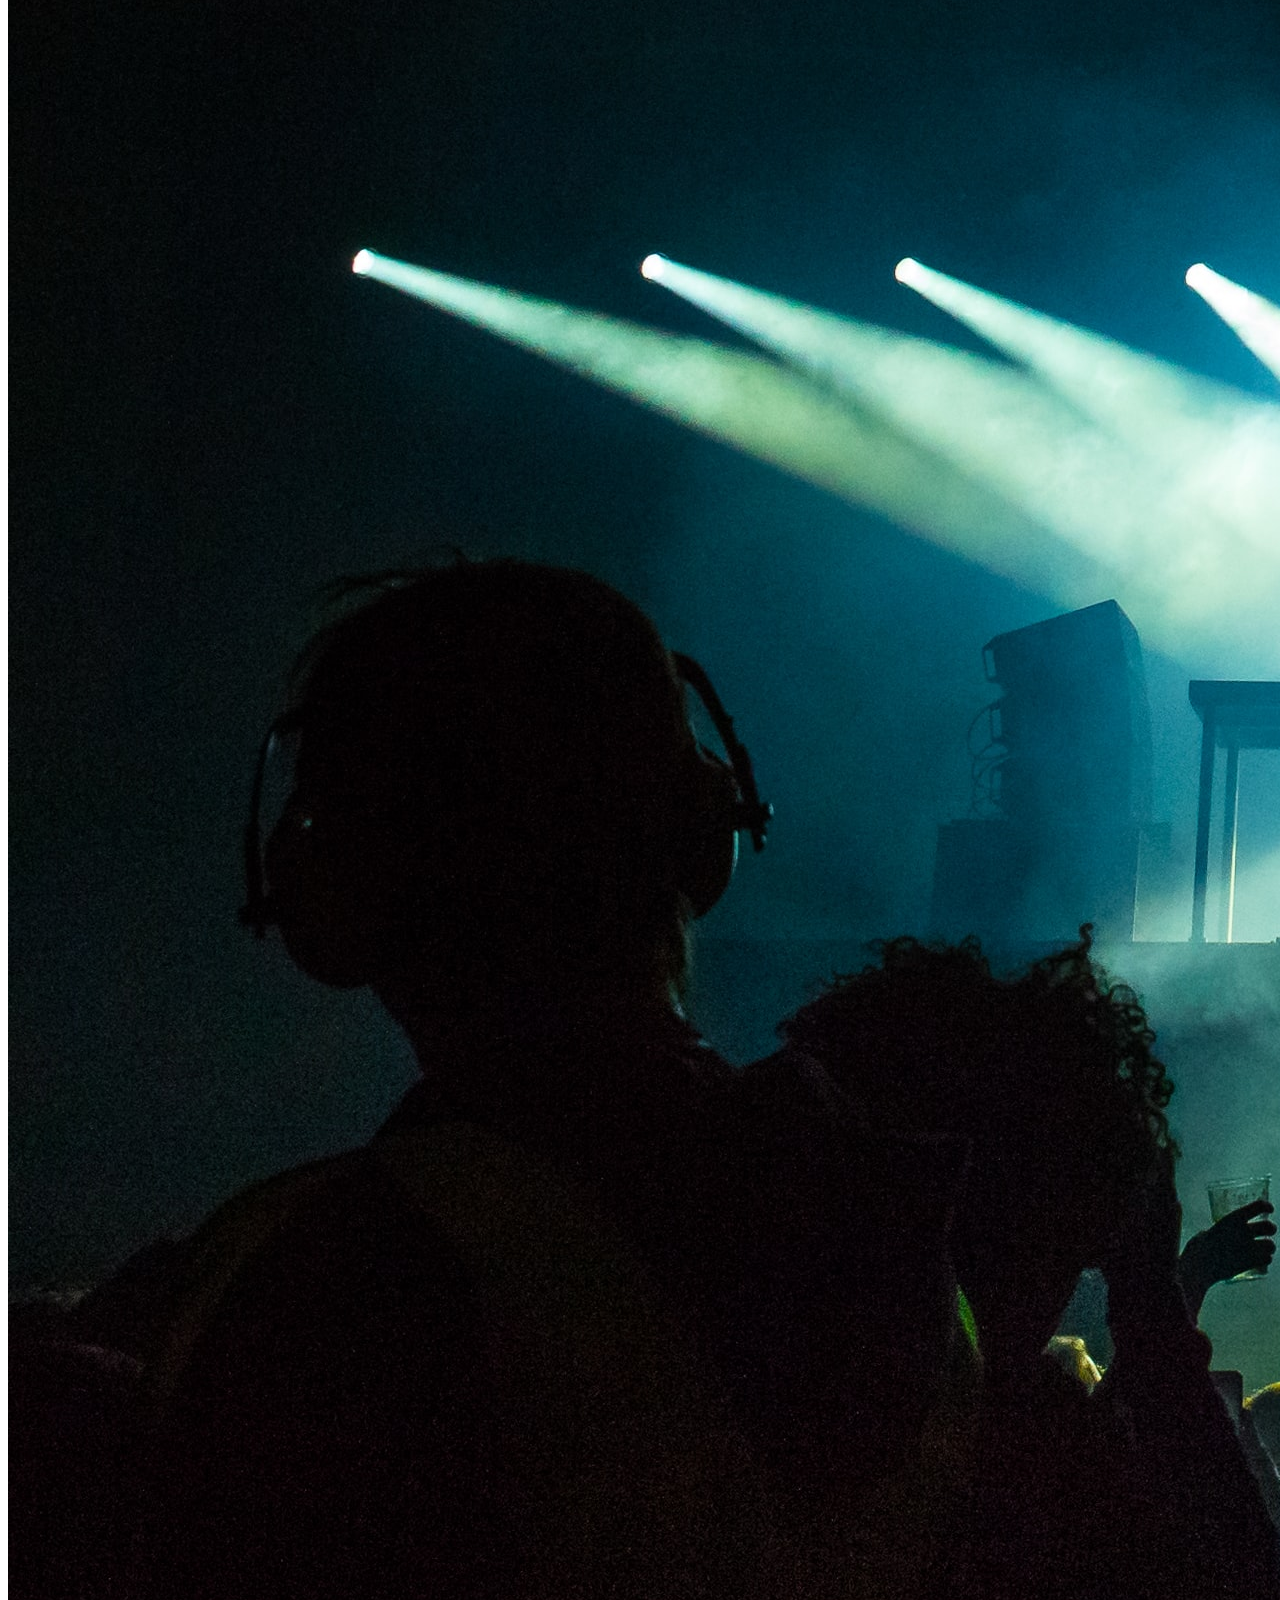
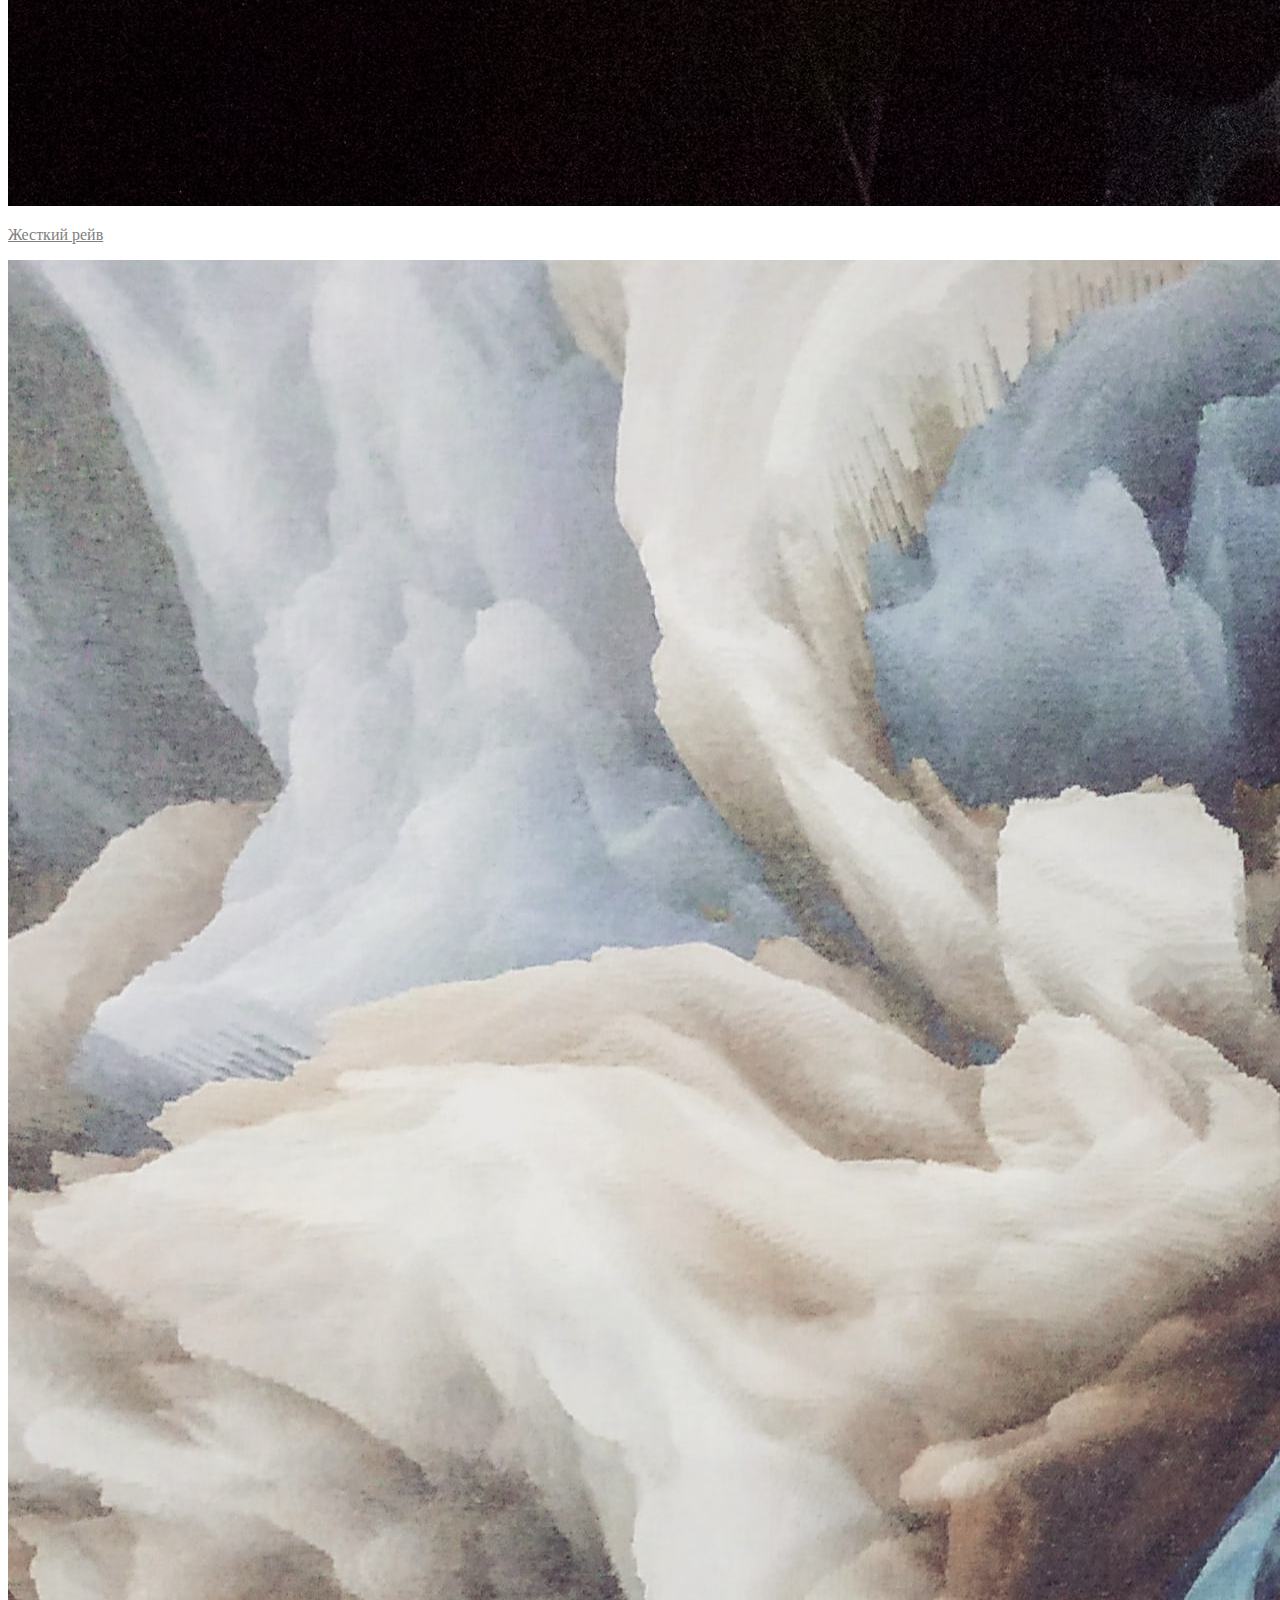
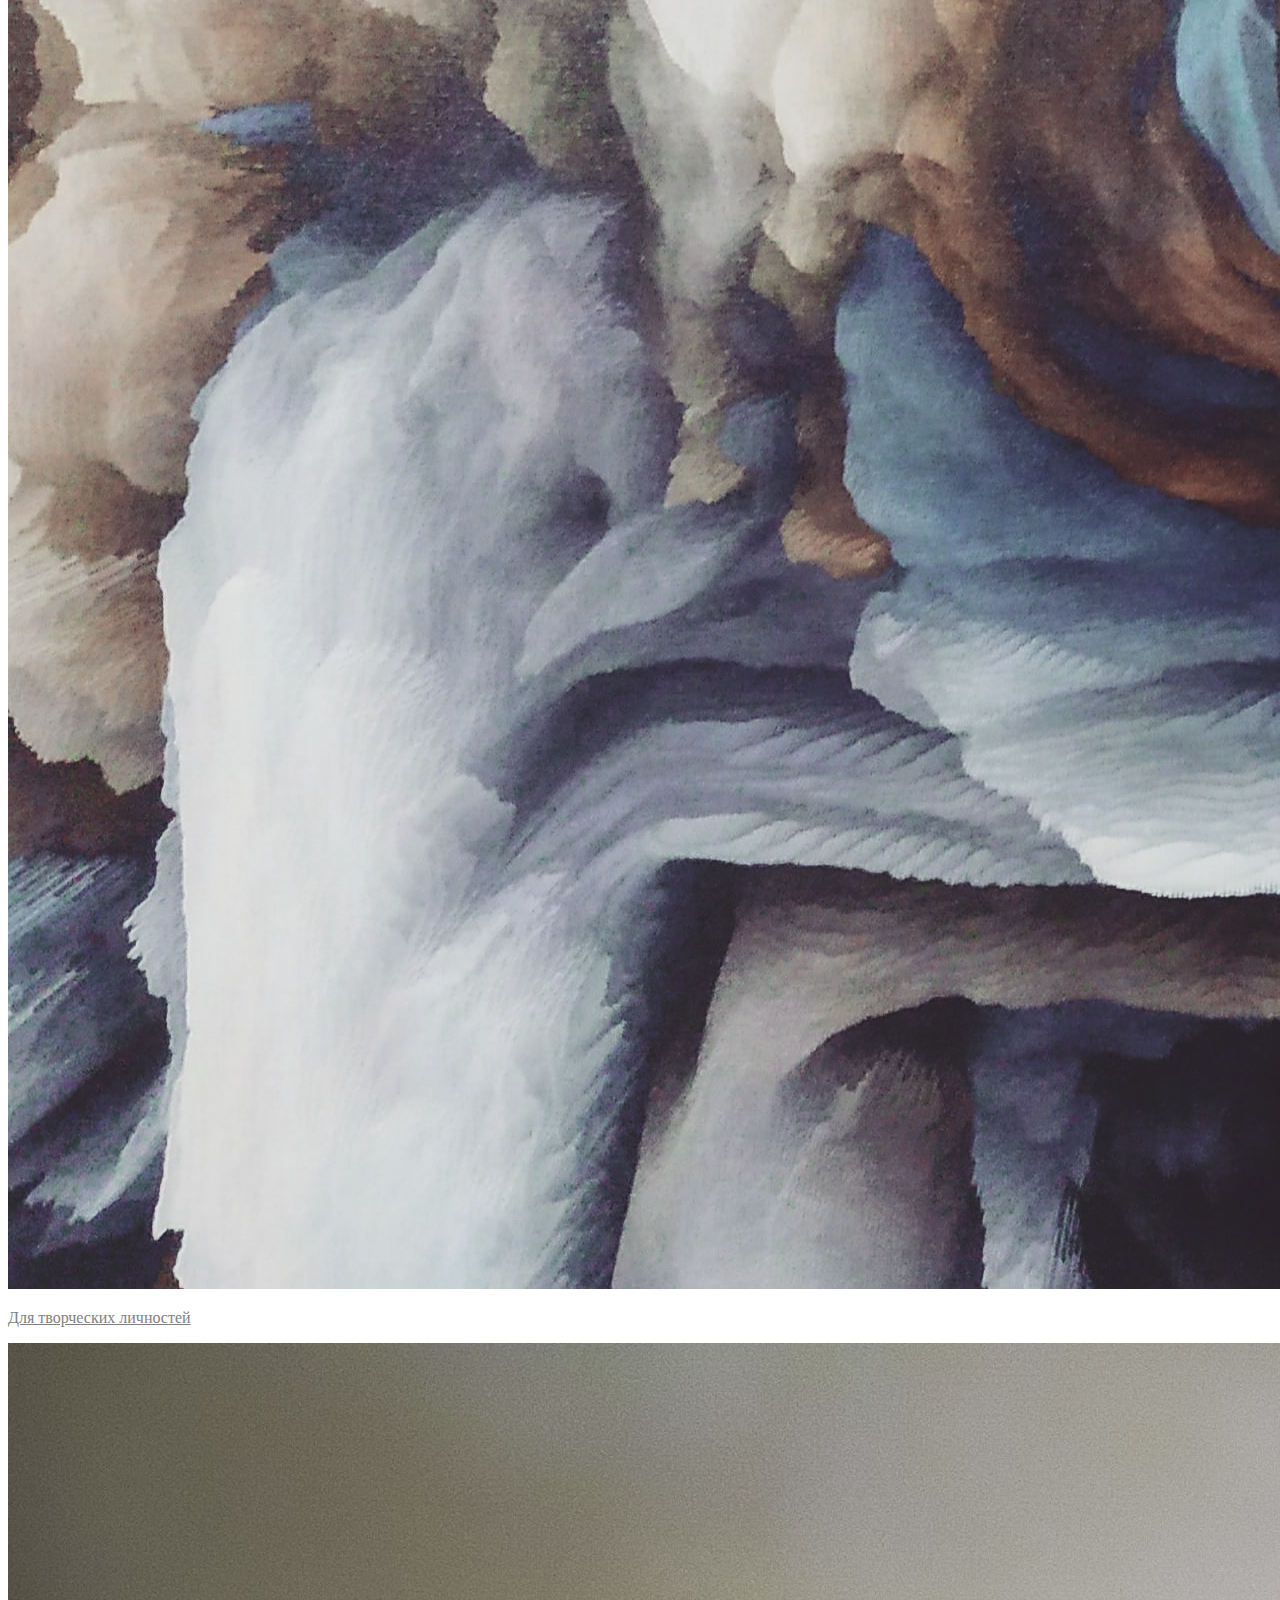
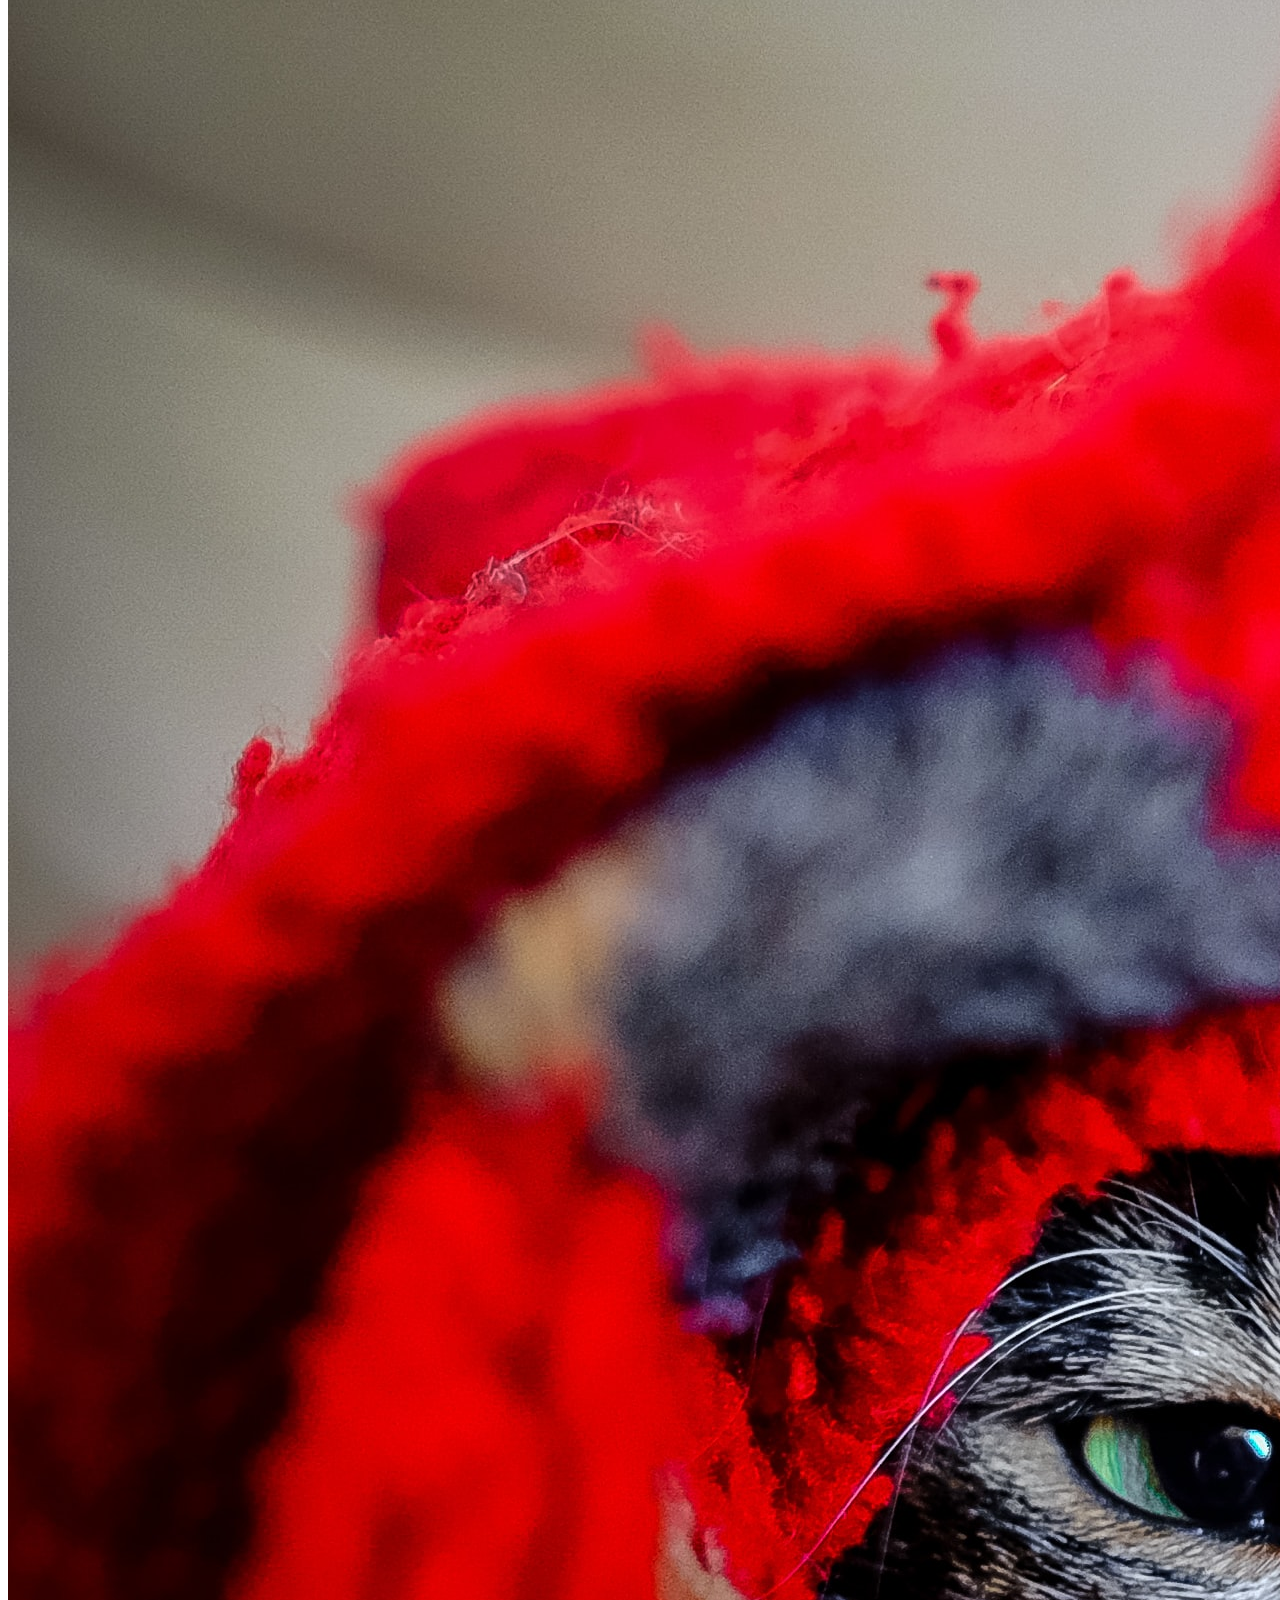
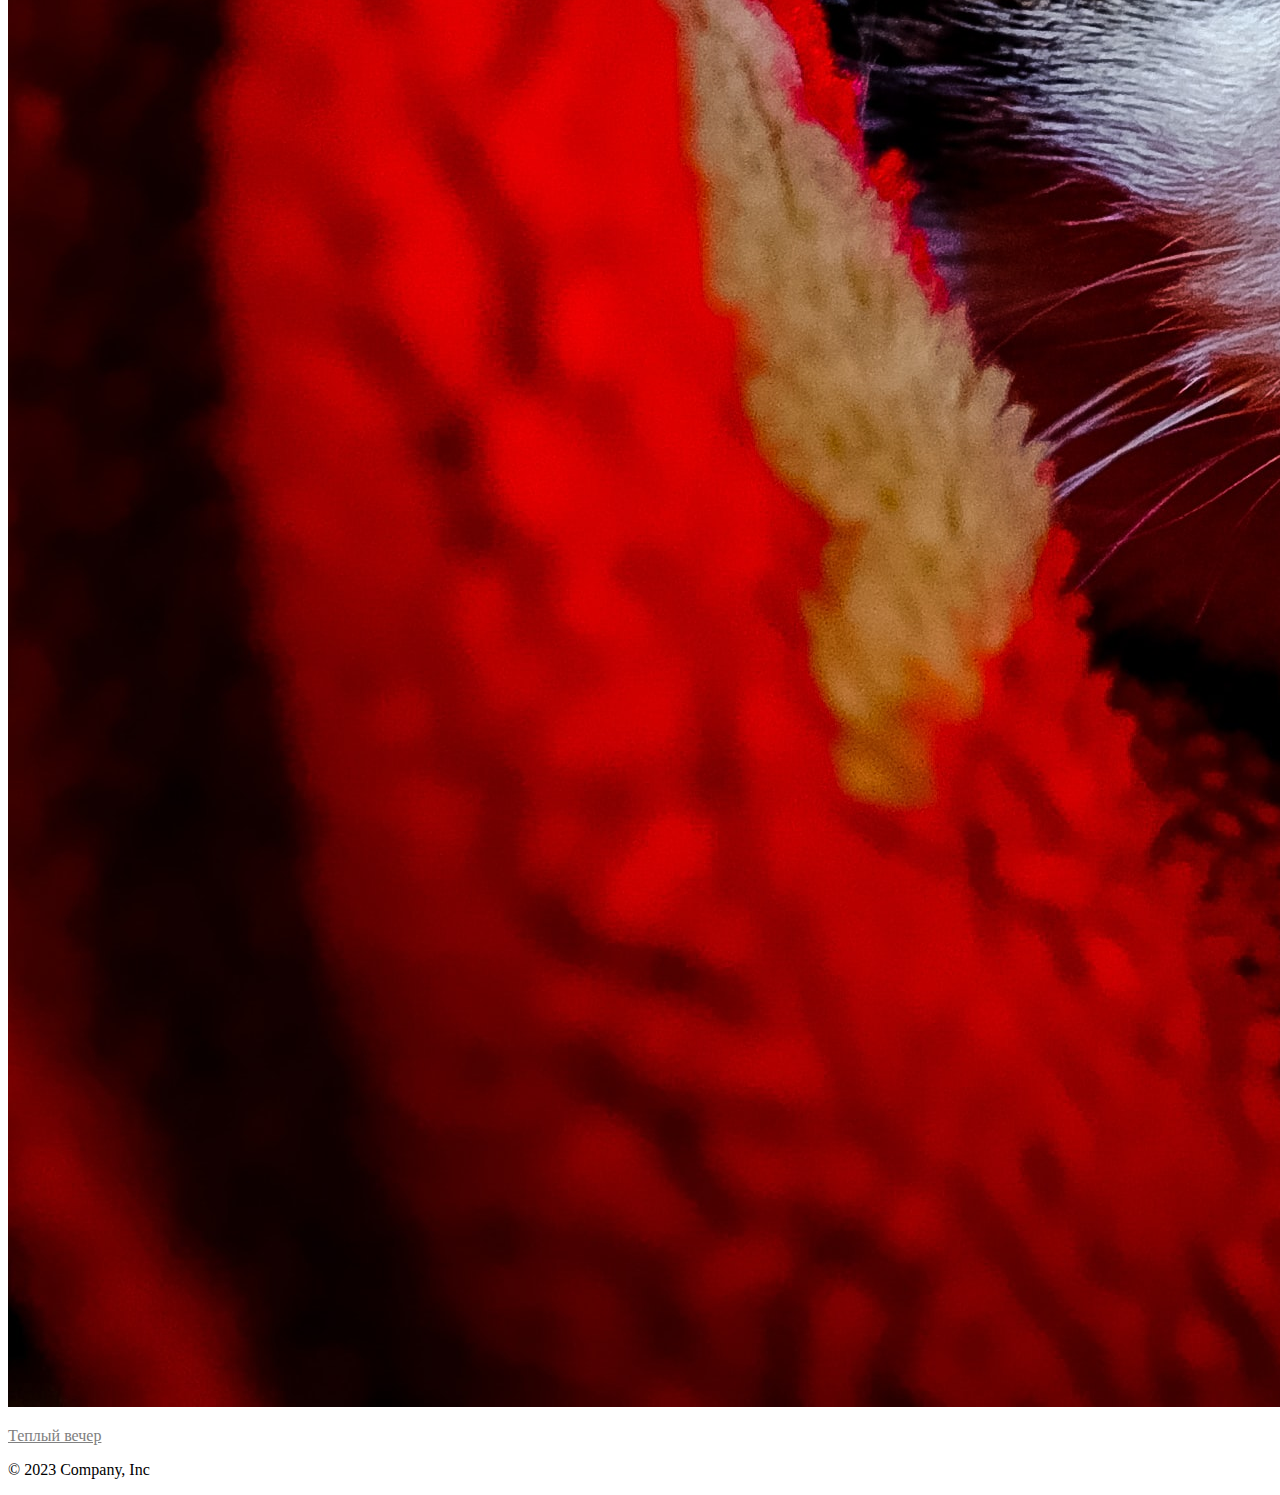
==== commit 781cb0ee: "Add files via upload" ====
--- a/index.html
+++ b/index.html
@@ -8,12 +8,14 @@
     <link href="https://cdn.jsdelivr.net/npm/bootstrap@5.3.0-alpha1/dist/css/bootstrap.min.css" rel="stylesheet" integrity="sha384-GLhlTQ8iRABdZLl6O3oVMWSktQOp6b7In1Zl3/Jr59b6EGGoI1aFkw7cmDA6j6gD" crossorigin="anonymous">
     <link rel="stylesheet" href="css/index.css">
     <link rel="stylesheet" href="css/header.css">
+    <script src="js/data.js" defer></script>
+    <script src="js/index.js" defer></script>
 </head>
 <body>
     <header class="p-3 mb-3 border-bottom">
         <div class="container">
           <div class="d-flex flex-wrap align-items-center justify-content-center justify-content-lg-start">
-            <a href="/" class="logo-text d-flex align-items-center me-3 mb-2 mb-lg-0 text-dark text-decoration-none">
+            <a href="index.html" class="logo-text d-flex align-items-center mb-2 mb-lg-0 text-dark text-decoration-none me-lg-4">
                 Музыка
             </a>
     
@@ -52,41 +54,7 @@
             Фоновая музыка
         </h1>
 
-        <div class="albums row">
-            <div class="col-3">
-                <a href="album.html" class="text-decoration-none">
-                    <div class="card">
-                        <img src="assets/pick1.jpg" alt="" class="card-image-top">
-                        <div class="card-body">
-                            <p class="card-text">В свободную дорогу</p>
-                        </div>
-                    </div>
-                </a>
-            </div>
-            <div class="col-3">
-                <div class="card">
-                    <img src="assets/pick2.jpg" alt="" class="card-image-top">
-                    <div class="card-body">
-                        <p class="card-text">Жесткий рейв</p>
-                    </div>
-                </div>
-            </div>
-            <div class="col-3">
-                <div class="card">
-                    <img src="assets/pick3.jpg" alt="" class="card-image-top">
-                    <div class="card-body">
-                        <p class="card-text">Для творческих личностей</p>
-                    </div>
-                </div>
-            </div>
-            <div class="col-3">
-                <div class="card">
-                    <img src="assets/pick4.jpg" alt="" class="card-image-top">
-                    <div class="card-body">
-                        <p class="card-text">Теплый вечер</p>
-                    </div>
-                </div>
-            </div>
+        <div class="albums row row-cols-2 row-cols-md-4 gy-3">
         </div>
     </main>
 
